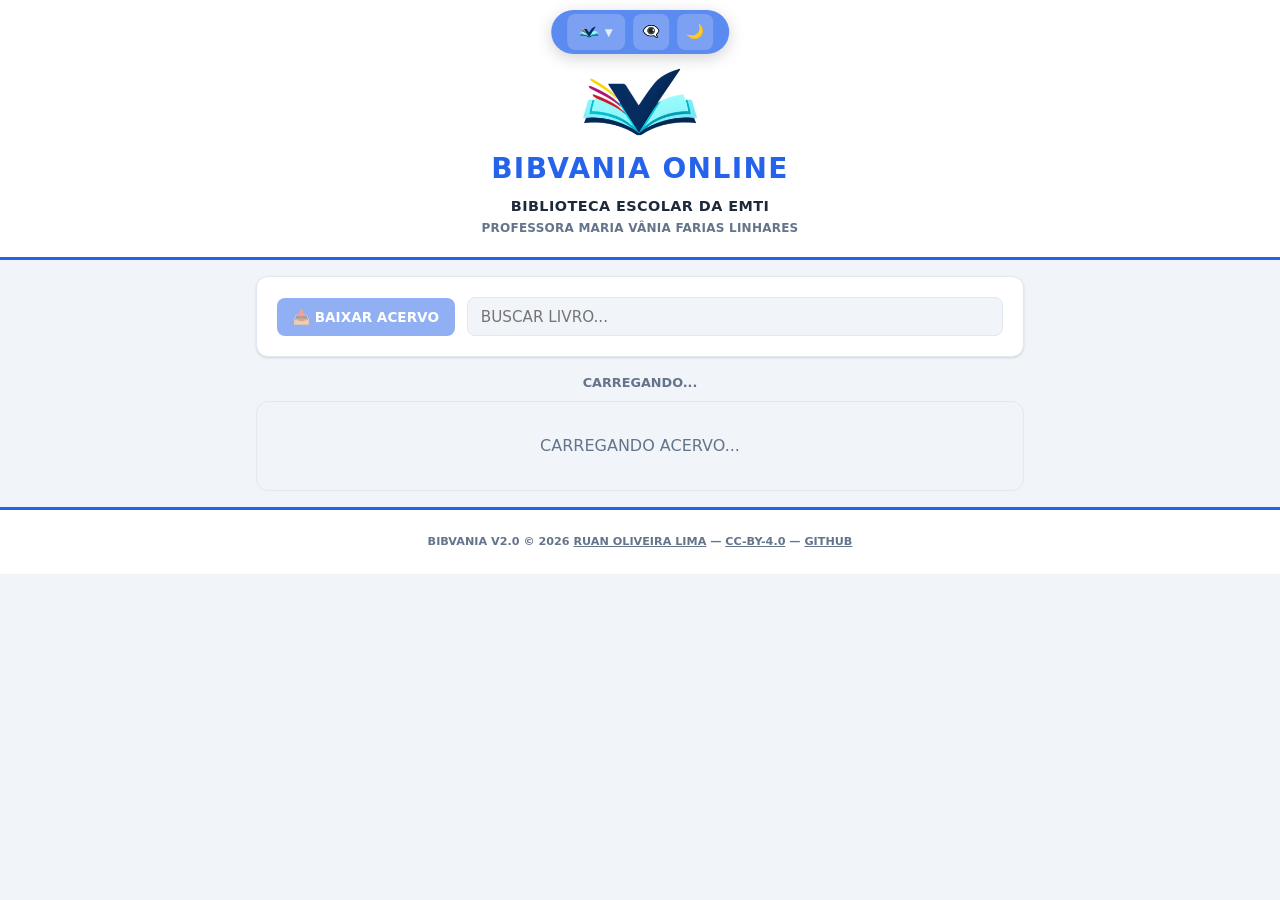
==== acervo.html @ f7892483 "bibvania_2_0_files" ====
<!DOCTYPE html>
<!--
  ===========================================================================
  BibVania — acervo.html  |  Lista Completa do Acervo
  ===========================================================================
  PROPÓSITO
    Página pública (robots: noindex) que exibe todos os livros do acervo
    em tabela, com busca textual e exportação em PDF. Acessível a partir
    do link "↗ VER ACERVO COMPLETO" na index.html (abre em nova aba).

  FUNCIONALIDADES
    • Tabela com colunas: #, Título, Autor, ISBN, Categoria, Prateleira,
      Palavras-chave, Capa (link), PDF (link), Alt Text, Qtd, Disp.,
      Cadastro, Edição
    • Busca textual e por voz em tempo real (filtra por título, autor, ISBN,
      palavras-chave), botão de voz ao lado de
      "BAIXAR ACERVO" via iniciarBuscaVoz() de bibcore.js
    • Lightbox ao clicar em capa (foco trap + Escape para fechar)
    • Exportação via pdfMake (CDN) — landscape, paginada
    • Modo escuro (localStorage)

  FLUXO DE INICIALIZAÇÃO
    1. Script inline HEAD aplica tema e carrega VERSION.json via XHR síncrono
    2. DOMContentLoaded → conecta Supabase → busca todos os livros
    3. Renderiza lista de texto (não tabela); campo de busca filtra via JS sem nova requisição

  DEPENDÊNCIAS
    • bibcore.js (ES Module — DB para livros, iniciarBuscaVoz para busca por voz)
    • style.css
    • pdfMake — CDN (exportação PDF)
  ===========================================================================
-->
<html lang="pt-BR">
<head>

<script>function navegarCom(url){window.location.href=url;}</script>
<script>
    (function(){var t=localStorage.getItem('theme');if(t)document.documentElement.setAttribute('data-theme',t);})();
    (function(){
        try {
            var xhr = new XMLHttpRequest();
            xhr.open('GET', 'VERSION.json', false);
            xhr.send();
            if (xhr.status === 200) {
                var data = JSON.parse(xhr.responseText);
                if (data && data.bibvania) {
                    window.BIBVANIA_VERSAO = data.bibvania;
                }
            }
        } catch(_) {}
    })();
</script>
    <meta charset="UTF-8">
    <meta name="viewport" content="width=device-width, initial-scale=1.0">
    <title>BibVania — Acervo Completo</title>
    <meta name="robots" content="noindex">
    <link rel="icon" type="image/png" href="favicon.png">
    <link rel="preconnect" href="https://cdn.jsdelivr.net" crossorigin>
    <link rel="preconnect" href="https://cdnjs.cloudflare.com" crossorigin>
<style>
    :root{--primary:#2563eb;--success:#10b981;--danger:#ef4444;--bg:#f1f5f9;--card:#ffffff;--text:#1e293b;--text-light:#64748b;--border:#e2e8f0;--radius:12px;--font-size:16px}
    [data-theme=dark]{--bg:#0f172a;--card:#1e293b;--text:#f1f5f9;--text-light:#94a3b8;--border:#334155}
    *{box-sizing:border-box;margin:0;padding:0}
    body{background-color:var(--bg);color:var(--text);font-family:'Inter',system-ui,-apple-system,sans-serif;font-size:1rem;text-transform:uppercase}
    .btn-block{width:100%;padding:1rem;border:none;border-radius:8px;font-weight:700;font-size:0.9rem;cursor:pointer}
    .btn-primary{background:rgba(37,99,235,0.75);backdrop-filter:blur(10px);-webkit-backdrop-filter:blur(10px);color:#fff}
    .btn-danger{background:#ef4444;color:#fff}
    .btn-outline{background:var(--card);border:1px solid var(--border);color:var(--text)}
    .accessibility-bar{position:fixed;top:0.6rem;left:50%;transform:translateX(-50%);width:auto;max-width:calc(100% - 2rem);height:44px;display:flex;justify-content:center;align-items:center;padding:0 1rem;z-index:1000;gap:0.5rem;border-radius:999px;box-shadow:0 4px 16px rgba(0,0,0,0.18);background:rgba(37,99,235,0.75)}
    .control-btn{background:rgba(255,255,255,.2);border:none;color:#fff;width:36px;height:36px;border-radius:8px;cursor:pointer;font-weight:700;font-size:0.9rem;touch-action:manipulation;-webkit-tap-highlight-color:transparent;user-select:none;}

    /* Layout */
    header{text-align:center;padding:5rem 1rem 1.5rem;background:var(--card);border-bottom:3px solid var(--primary);}
    .header-logo{width:80px;height:80px;object-fit:contain;margin-bottom:0.5rem;}
    header h1{font-size:1.4rem;font-weight:900;color:var(--primary);letter-spacing:0.05em;}
    .school-name{font-size:0.75rem;font-weight:700;color:var(--text-light);margin-top:0.25rem;display:flex;flex-direction:column;gap:0.1rem;}
    .container{max-width:1200px;margin:0 auto;padding:1rem;}
    .card{background:var(--card);border-radius:var(--radius);padding:1rem;margin-bottom:1rem;border:1px solid var(--border);}
    .form-group{margin-bottom:0.75rem;}
    .form-group label{display:block;font-size:0.75rem;font-weight:700;color:var(--text-light);margin-bottom:0.4rem;}
    input[type=search]{width:100%;padding:0.6rem 0.8rem;border:1px solid var(--border);border-radius:8px;background:var(--bg);color:var(--text);font-size:0.95rem;}

    /* Toolbar */
    .acervo-toolbar{display:flex;gap:0.75rem;align-items:center;justify-content:center;flex-wrap:wrap;}
    .btn-pdf{display:flex;align-items:center;gap:0.4rem;padding:0.6rem 1rem;background:var(--primary);color:#fff;border:none;border-radius:8px;font-weight:700;font-size:0.85rem;cursor:pointer;white-space:nowrap;height:38px;text-transform:uppercase;}
    .btn-pdf:disabled{opacity:0.5;cursor:not-allowed;}

    /* Lista (substitui tabela para performance) */
    .lista-wrap{border-radius:var(--radius);border:1px solid var(--border);overflow:hidden;}
    .item-acervo{padding:0.7rem 1rem;border-bottom:1px solid var(--border);font-size:0.82rem;line-height:1.5;content-visibility:auto;contain-intrinsic-size:0 120px;}
    .item-acervo:last-child{border-bottom:none;}
    .item-acervo:nth-child(even){background:rgba(0,0,0,0.03);}
    [data-theme=dark] .item-acervo:nth-child(even){background:rgba(255,255,255,0.04);}
    .item-acervo .item-titulo{font-weight:700;color:var(--text);}
    .item-acervo .item-id{color:var(--text-light);font-weight:400;}
    .item-acervo .item-campo{color:var(--text-light);margin-top:0.25rem;display:flex;flex-direction:column;gap:0.15rem;}
    .item-acervo .item-campo strong{color:var(--text);font-weight:600;}
    .col-disp{width:80px;text-align:center;}
    .tag-link{color:var(--primary);cursor:pointer;text-decoration:underline;font-size:0.75rem;}
    .capa-link{color:var(--primary);cursor:pointer;text-decoration:underline;font-size:0.75rem;word-break:break-all;}
    .disponivel-ok{color:var(--success);font-weight:700;}
    .disponivel-no{color:var(--danger);font-weight:700;}
    .status-box{text-align:center;padding:2rem;color:var(--text-light);font-size:1rem;width:100%;}
    /* Contador */
    .acervo-count{font-size:0.8rem;color:var(--text-light);margin-bottom:0.5rem;font-weight:700;text-align:center;}

    /* Overlay de download */
    .download-overlay{display:none;position:fixed;inset:0;z-index:10000;flex-direction:column;align-items:center;justify-content:center;background:rgba(0,0,0,0.7);backdrop-filter:blur(4px);-webkit-backdrop-filter:blur(4px);}
    .download-overlay.open{display:flex;}
    body.download-ativo{overflow:hidden;touch-action:none;}
    .download-box{background:var(--card);border-radius:16px;padding:2rem 2.5rem;display:flex;flex-direction:column;align-items:center;gap:1rem;box-shadow:0 8px 32px rgba(0,0,0,0.4);min-width:220px;}
    .download-spinner{width:44px;height:44px;border:4px solid var(--border);border-top-color:var(--primary);border-radius:50%;animation:spin 0.8s linear infinite;}
    @keyframes spin{to{transform:rotate(360deg)}}
    .download-label{font-size:0.9rem;font-weight:700;color:var(--text);text-align:center;}


    .lightbox-overlay{display:none;position:fixed;inset:0;z-index:9999;flex-direction:column;align-items:center;justify-content:center;}
    .lightbox-overlay.open{display:flex;}
    .lightbox-bg{position:absolute;inset:0;background:rgba(0,0,0,0.85);}
    .lightbox-img-wrap{position:relative;z-index:1;max-width:90vw;max-height:80vh;display:flex;flex-direction:column;align-items:center;gap:0.5rem;}
    .lightbox-img-wrap img{max-width:90vw;max-height:72vh;border-radius:8px;object-fit:contain;box-shadow:0 8px 32px rgba(0,0,0,0.5);}
    .lightbox-img-title{color:#fff;font-size:0.85rem;font-weight:700;text-align:center;padding:0 1rem;}
    .lightbox-back{position:relative;z-index:1;margin-top:0.75rem;padding:0.5rem 1.5rem;background:var(--primary);color:#fff;border:none;border-radius:8px;font-weight:700;cursor:pointer;}

    /* Menu atalhos */
    .menu-atalhos{position:relative;}
    .menu-atalhos-btn{background:rgba(255,255,255,.2);border:none;color:#fff;height:36px;padding:0 0.6rem;border-radius:8px;cursor:pointer;font-size:0.85rem;display:flex;align-items:center;gap:0.3rem;white-space:nowrap;}
    .menu-atalhos-lista{display:none;position:absolute;top:calc(100% + 8px);left:0;background:var(--card);border:1px solid var(--border);border-radius:10px;min-width:180px;box-shadow:0 8px 24px rgba(0,0,0,0.15);z-index:2000;overflow:hidden;}
    .menu-atalhos-lista.open{display:block;}
    .menu-atalhos-item{display:flex;align-items:center;gap:0.5rem;width:100%;padding:0.65rem 1rem;border:none;background:none;color:var(--text);font-size:0.85rem;cursor:pointer;text-align:left;font-weight:600;}
    .menu-atalhos-item:hover{background:var(--bg);}
    .menu-atalhos-item-emoji{font-size:1rem;}
    .skip-link{position:absolute;left:-9999px;top:0;}.skip-link:focus{left:1rem;top:1rem;z-index:9999;}
    .sr-only{position:absolute;width:1px;height:1px;overflow:hidden;clip:rect(0,0,0,0);}
</style>
    <link rel="stylesheet" href="style.css">
</head>
<body>
    <a href="#conteudo-principal" class="skip-link">Ir para o conteúdo principal</a>

    <div class="accessibility-bar" role="toolbar" aria-label="Barra de acessibilidade">
        <div class="menu-atalhos" id="menuAtalhos">
            <button class="menu-atalhos-btn" onclick="toggleMenuAtalhos()" aria-haspopup="true" aria-expanded="false" aria-label="Menu de atalhos">
                <img id="menuAtalhosFavicon" src="favicon.png" alt="" aria-hidden="true" style="width:20px;height:20px;border-radius:4px;object-fit:contain;flex-shrink:0;"> <span class="menu-atalhos-chevron" aria-hidden="true">▼</span>
            </button>
            <div class="menu-atalhos-lista" role="menu">
                <button class="menu-atalhos-item" role="menuitem" onclick="window.open('https://github.com/emtivania/bibvania','_blank');fecharMenuAtalhos()">
                    <span class="menu-atalhos-item-emoji">📁</span> Repositório
                </button>
                <button class="menu-atalhos-item" role="menuitem" onclick="window.open('index.html','_self');fecharMenuAtalhos()">
                    <span class="menu-atalhos-item-emoji">👥</span> Site dos Leitores
                </button>
            </div>
        </div>
        <button class="control-btn" id="leitorTelaBtn" onclick="abrirLeitorTela()" aria-label="Ativar leitor de tela" oncontextmenu="return false"><span class="sr-only">Ativar leitor de tela</span>👁️‍🗨️</button>
        <button class="control-btn" id="darkModeBtn" aria-label="Alternar modo escuro" oncontextmenu="return false" aria-pressed="false">🌙</button>
        <script>(function(){var t=localStorage.getItem('theme');var b=document.getElementById('darkModeBtn');if(b&&t==='dark'){b.innerText='☀️';b.setAttribute('aria-pressed','true');}})();</script>
    </div>

    <header role="banner" aria-label="Cabeçalho">
        <img src="logo.png" alt="Logo BibVania" class="header-logo" onerror="this.style.display='none'">
        <h1>BIBVANIA ONLINE</h1>
        <div class="school-name" id="nomeEscolaExibicao" aria-label="Biblioteca Escolar">
            <span>BIBLIOTECA ESCOLAR DA EMTI</span>
            <span>PROFESSORA MARIA VÂNIA FARIAS LINHARES</span>
        </div>
    </header>

    <div class="container">
        <main id="conteudo-principal">
            <div class="card">
                <div class="acervo-toolbar">
                    <button class="btn-pdf" id="btnBaixarPdf" onclick="baixarPdf()" disabled>
                        📥 BAIXAR ACERVO
                    </button>
                    <label for="buscaAcervo" class="sr-only">Buscar no acervo</label>
                    <div class="search-voice-wrap" style="flex:1;min-width:180px;">
                        <input type="search" id="buscaAcervo" placeholder="BUSCAR LIVRO..." aria-label="Buscar no acervo" autocomplete="off" maxlength="100">
                    </div>
                </div>
            </div>

            <div class="acervo-count" id="acervoCount">CARREGANDO...</div>

            <div class="lista-wrap" id="listaAcervo" aria-label="Acervo completo">
                <div class="item-acervo status-box" id="statusAcervo">CARREGANDO ACERVO...</div>
            </div>
        </main>
    </div>

    <footer style="text-align:center;padding:1.5rem 1rem;font-size:0.7rem;color:var(--text-light);border-top:3px solid var(--primary);background:var(--card);" aria-label="Rodapé">
        <p id="rodapeTexto">BibVania &copy; 2026 <a href="https://github.com/ruanolima" rel="author noopener" style="color:inherit;">Ruan Oliveira Lima</a> &mdash; <a href="https://creativecommons.org/licenses/by/4.0/" rel="license noopener" style="color:inherit;">CC-BY-4.0</a> &mdash; <a href="https://github.com/emtivania/bibvania" rel="noopener" style="color:inherit;">GitHub</a></p>
    </footer>

    <!-- Lightbox de capa -->
    <div class="lightbox-overlay" id="capLightbox" role="dialog" aria-modal="true" aria-label="Visualizar capa ampliada">
        <div class="lightbox-bg" onclick="fecharLightbox()"></div>
        <div class="lightbox-img-wrap">
            <img id="capLightboxImg" src="" alt="Capa ampliada">
            <div class="lightbox-img-title" id="capLightboxTitle"></div>
        </div>
        <button class="lightbox-back" onclick="fecharLightbox()">← VOLTAR</button>
    </div>

    <!-- Overlay de download PDF -->
    <div class="download-overlay" id="downloadOverlay" role="status" aria-live="polite" aria-label="Gerando PDF">
        <div class="download-box">
            <div class="download-spinner"></div>
            <div class="download-label">⬇ GERANDO PDF...<br><span style="font-weight:400;font-size:0.75rem;color:var(--text-light)">Aguarde um momento</span></div>
        </div>
    </div>

    <!-- pdfmake CDN -->
    <script src="https://cdnjs.cloudflare.com/ajax/libs/pdfmake/0.2.9/pdfmake.min.js"></script>
    <script src="https://cdnjs.cloudflare.com/ajax/libs/pdfmake/0.2.9/vfs_fonts.min.js"></script>

    <script type="module">
        import DB, { iniciarBuscaVoz } from './bibcore.js';

        // ── Estado ────────────────────────────────────────────────────────────
        let _todos = [];
        let _filtrados = [];

        // ── Helpers ───────────────────────────────────────────────────────────
        function fmtData(val) {
            if (!val) return '';
            try {
                const d = new Date(val);
                return d.toLocaleDateString('pt-BR');
            } catch { return val; }
        }
        function esc(str) {
            return String(str || '').replace(/&/g,'&amp;').replace(/</g,'&lt;').replace(/>/g,'&gt;').replace(/"/g,'&quot;');
        }

        // ── Renderização ──────────────────────────────────────────────────────
        function renderizar(livros) {
            const lista = document.getElementById('listaAcervo');
            if (!livros.length) {
                lista.innerHTML = '<div class="item-acervo status-box">NENHUM LIVRO ENCONTRADO.</div>';
                document.getElementById('acervoCount').textContent = '0 LIVROS';
                return;
            }
            const itens = livros.map(l => {
                const capaHtml = l.imagem_url
                    ? `<a class="capa-link" href="#" data-lightbox-url="${esc(l.imagem_url)}" data-lightbox-titulo="${esc(l.titulo)}" onclick="abrirLightboxUrl(this);return false;">[VER CAPA]</a>`
                    : '';
                const pdfHtml = l.pdf_url
                    ? `<a class="tag-link" href="${esc(l.pdf_url)}" target="_blank" rel="noopener">[BAIXAR LIVRO]</a>`
                    : null;
                // data-busca: campo pré-computado para filtro rápido
                const busca = [
                    l.titulo || '',
                    l.autor || '',
                    l.isbn || '',
                    (l.palavras_chave || []).join(' ')
                ].join('§').toLowerCase();

                const linhas = [];
                linhas.push(`<strong>Autor:</strong> ${l.autor ? esc(l.autor) : ''}`);
                linhas.push(`<strong>ISBN:</strong> ${l.isbn ? esc(l.isbn) : ''}`);
                linhas.push(`<strong>Categoria:</strong> ${l.categoria ? esc(l.categoria) : ''}`);
                linhas.push(`<strong>Prateleira:</strong> ${l.prateleira ? esc(l.prateleira) : ''}`);
                linhas.push(`<strong>Palavra-chave:</strong> ${(l.palavras_chave && l.palavras_chave.length) ? esc(l.palavras_chave.join(', ')) : ''}`);
                linhas.push(`<strong>Qtd:</strong> ${esc(l.quantidade_total)}`);
                linhas.push(`<strong>Cadastro:</strong> ${l.data_cadastro ? fmtData(l.data_cadastro) : ''}`);
                linhas.push(`<strong>Capa:</strong> ${capaHtml}`);
                linhas.push(`<strong>Download:</strong> ${pdfHtml ? pdfHtml : ''}`);

                return `<div class="item-acervo" data-busca="${esc(busca)}">
                    <span class="item-titulo">${esc(l.titulo)}</span> <span class="item-id">(#${esc(l.id)})</span>
                    <div class="item-campo">${linhas.map(li => `<div>${li}</div>`).join('')}</div>
                </div>`;
            }).join('');
            lista.innerHTML = itens;
            const total = livros.length;
            document.getElementById('acervoCount').textContent =
                total + ' LIVRO' + (total !== 1 ? 'S' : '');
            document.getElementById('btnBaixarPdf').disabled = false;
        }

        // ── Filtro ────────────────────────────────────────────────────────────
        let _debounceTimer = null;
        let _filtroRaf = null;
        window.filtrarTabela = function() {
            clearTimeout(_debounceTimer);
            _debounceTimer = setTimeout(function() {
                const q = document.getElementById('buscaAcervo').value.trim().toLowerCase();
                const itens = document.getElementById('listaAcervo').querySelectorAll('.item-acervo[data-busca]');

                // Fase 1 (leitura): decide o estado de cada item sem tocar no DOM ainda.
                // Evita forced reflow — com ~1000 itens, alternar style.display item a
                // item em loop síncrono intercalando leitura/escrita trava o navegador.
                const decisões = [];
                let visiveis = 0;
                itens.forEach(item => {
                    const match = !q || item.dataset.busca.includes(q);
                    if (match) visiveis++;
                    decisões.push([item, match]);
                });

                // Fase 2 (escrita): aplica todas as mudanças de uma vez, dentro de um
                // único frame de animação — o navegador faz apenas um reflow no final.
                if (_filtroRaf) cancelAnimationFrame(_filtroRaf);
                _filtroRaf = requestAnimationFrame(() => {
                    decisões.forEach(([item, match]) => {
                        item.style.display = match ? '' : 'none';
                    });
                });

                document.getElementById('acervoCount').textContent =
                    visiveis + ' LIVRO' + (visiveis !== 1 ? 'S' : '');
                const bc = document.getElementById('buscaCount');
                if (bc) bc.textContent = q ? visiveis + ' resultado' + (visiveis !== 1 ? 's' : '') : '';
                // atualiza _filtrados para o PDF
                _filtrados = q
                    ? _todos.filter(l => {
                        const busca = [l.titulo||'',l.autor||'',l.isbn||'',(l.palavras_chave||[]).join(' ')].join('§').toLowerCase();
                        return busca.includes(q);
                    })
                    : _todos;
            }, 150);
        };

        // Botão "✕" de limpar busca — aparece à esquerda do botão de voz (mesmo padrão do index.html)
        function _iniciarBotaoLimpar(inputEl, onClear) {
            const wrap = inputEl.parentElement;
            const btn = document.createElement('button');
            btn.type = 'button';
            btn.className = 'clear-btn';
            btn.setAttribute('aria-label', 'Limpar busca');
            btn.title = 'Limpar';
            btn.innerHTML = '✕';
            btn.style.display = 'none';
            wrap.appendChild(btn);
            const atualizar = () => { btn.style.display = inputEl.value ? 'flex' : 'none'; };
            inputEl.addEventListener('input', atualizar);
            btn.addEventListener('click', () => { inputEl.value = ''; atualizar(); inputEl.focus(); onClear(); });
        }

        // ── PDF ───────────────────────────────────────────────────────────────
        window.baixarPdf = function() {
            const livros = _filtrados.length ? _filtrados : _todos;
            if (!livros.length) return;

            const nomeEscola = document.getElementById('nomeEscolaExibicao')?.innerText?.replace(/\n/g, ' ') || 'Biblioteca Escolar';
            const agora = new Date().toLocaleDateString('pt-BR') + ' ' + new Date().toLocaleTimeString('pt-BR', {hour:'2-digit', minute:'2-digit'});
            const totalTitulos = _todos.length;
            const totalExibidos = livros.length;
            const linkIndex = 'https://emtivania.github.io/bibvania/';

            // Converter logo para base64
            function buildPdf(logoDataUrl) {
                const cabecalho = ['ID', 'TÍTULO', 'AUTOR', 'ISBN', 'CATEGORIA', 'PRATELEIRA', 'PALAVRA-CHAVE', 'CAPA (URL)', 'DOWNLOAD', 'QTD', 'CADASTRO'];

                const linhas = livros.map(l => [
                    String(l.id || ''),
                    l.titulo || '',
                    l.autor || '',
                    l.isbn || '',
                    l.categoria || '',
                    l.prateleira || '',
                    (l.palavras_chave || []).join(', '),
                    l.imagem_url ? { text: '[VER CAPA]', link: l.imagem_url, color: '#2563eb', decoration: 'underline', fontSize: 6 } : '',
                    l.pdf_url    ? { text: '[BAIXAR LIVRO]', link: l.pdf_url, color: '#2563eb', decoration: 'underline', fontSize: 6 } : '',
                    String(l.quantidade_total ?? ''),
                    l.data_cadastro ? new Date(l.data_cadastro).toLocaleDateString('pt-BR') : '',
                ]);

                const widths = [25, 100, 80, 60, 70, 60, 80, 80, 80, 25, 50];

                // Bloco de cabeçalho do documento (logo centralizada + info centralizada)
                const headerContent = [];
                const infoStack = [
                    { text: nomeEscola, fontSize: 9, bold: true, color: '#1e293b', alignment: 'center', margin: [0, 0, 0, 2] },
                    { text: 'ACERVO COMPLETO — ' + agora, fontSize: 7, color: '#64748b', alignment: 'center' },
                    { text: totalExibidos + ' título(s) exibidos  |  Total no acervo: ' + totalTitulos, fontSize: 7, color: '#2563eb', bold: true, alignment: 'center' },
                    { text: linkIndex, fontSize: 6, color: '#2563eb', decoration: 'underline', link: linkIndex, alignment: 'center' },
                ];
                if (logoDataUrl) {
                    headerContent.push({
                        stack: [
                            { image: logoDataUrl, width: 48, alignment: 'center', margin: [0, 0, 0, 6] },
                            ...infoStack,
                        ],
                        margin: [20, 10, 20, 8]
                    });
                } else {
                    headerContent.push({
                        stack: infoStack,
                        margin: [20, 10, 20, 8]
                    });
                }

                const docDef = {
                    pageOrientation: 'landscape',
                    pageMargins: [20, 20, 20, 30],
                    footer: (page, pages) => ({
                        text: 'Página ' + page + ' de ' + pages + '  |  BibVania',
                        fontSize: 6,
                        color: '#94a3b8',
                        alignment: 'center',
                        margin: [0, 0, 0, 10]
                    }),
                    content: [
                        ...headerContent,
                        { text: ' ', fontSize: 4 },
                        {
                            table: {
                                headerRows: 1,
                                widths: widths,
                                body: [
                                    cabecalho.map(h => ({
                                        text: h,
                                        fontSize: 6,
                                        bold: true,
                                        fillColor: '#2563eb',
                                        color: '#ffffff',
                                    })),
                                    ...linhas.map((row, i) => row.map(cell => {
                                        const base = { fontSize: 6, color: '#1e293b', fillColor: i % 2 === 0 ? '#f8fafc' : '#ffffff' };
                                        if (typeof cell === 'object' && cell !== null) return { ...base, ...cell };
                                        return { ...base, text: cell };
                                    }))
                                ]
                            },
                            layout: {
                                hLineWidth: () => 0.3,
                                vLineWidth: () => 0.3,
                                hLineColor: () => '#e2e8f0',
                                vLineColor: () => '#e2e8f0',
                                paddingLeft: () => 3,
                                paddingRight: () => 3,
                                paddingTop: () => 2,
                                paddingBottom: () => 2,
                            }
                        }
                    ]
                };

                pdfMake.createPdf(docDef).getBlob(function(blob) {
                    const url = URL.createObjectURL(blob);
                    const a = document.createElement('a');
                    a.href = url;
                    a.download = 'acervo-bibvania-' + agora.replace(/[/:]/g, '-') + '.pdf';
                    document.body.appendChild(a);
                    a.click();
                    setTimeout(() => {
                        document.body.removeChild(a);
                        URL.revokeObjectURL(url);
                        document.getElementById('downloadOverlay').classList.remove('open');
                        document.body.classList.remove('download-ativo');
                    }, 500);
                });
            }

            // Tentar carregar logo como base64
            document.getElementById('downloadOverlay').classList.add('open');
            document.body.classList.add('download-ativo');
            try {
                const img = new Image();
                img.crossOrigin = 'anonymous';
                img.onload = function() {
                    try {
                        const canvas = document.createElement('canvas');
                        canvas.width = img.naturalWidth;
                        canvas.height = img.naturalHeight;
                        canvas.getContext('2d').drawImage(img, 0, 0);
                        buildPdf(canvas.toDataURL('image/png'));
                    } catch(_) { buildPdf(null); }
                };
                img.onerror = function() { buildPdf(null); };
                img.src = 'logo.png?' + Date.now();
            } catch(_) {
                buildPdf(null);
            }
        };

        // ── Lightbox ──────────────────────────────────────────────────────────
        window.abrirLightboxUrl = function(el) {
            const url = el.dataset.lightboxUrl;
            const titulo = el.dataset.lightboxTitulo || '';
            if (!url) return;
            const lb = document.getElementById('capLightbox');
            document.getElementById('capLightboxImg').src = url;
            document.getElementById('capLightboxImg').alt = 'Capa ampliada: ' + titulo;
            document.getElementById('capLightboxTitle').textContent = titulo;
            lb._opener = el;
            lb.classList.add('open');
            setTimeout(() => { const btn = lb.querySelector('.lightbox-back'); if (btn) btn.focus(); }, 50);
        };

        // ── Carregar ──────────────────────────────────────────────────────────
        async function carregar() {
            try {
                _todos = await DB.getLivros();
                _todos.sort((a, b) => (a.titulo || '').localeCompare(b.titulo || '', 'pt-BR', {sensitivity: 'base'}));
                _filtrados = _todos;
                renderizar(_todos);
            } catch(e) {
                document.getElementById('listaAcervo').innerHTML =
                    '<div class="item-acervo status-box">ERRO AO CARREGAR ACERVO.</div>';
                document.getElementById('acervoCount').textContent = 'ERRO';
            }
        }

        // Busca por texto e voz no campo #buscaAcervo (mesmo padrão do index.html)
        iniciarBuscaVoz(document.getElementById('buscaAcervo'), () => filtrarTabela());
        _iniciarBotaoLimpar(document.getElementById('buscaAcervo'), filtrarTabela);
        document.getElementById('buscaAcervo').addEventListener('input', filtrarTabela);

        carregar();
    </script>

    <script>
        // Lightbox fechar
        function fecharLightbox() {
            const lb = document.getElementById('capLightbox');
            lb.classList.remove('open');
            if (lb._opener) { lb._opener.focus(); lb._opener = null; }
        }
        document.addEventListener('keydown', e => {
            if (e.key === 'Escape') {
                fecharLightbox();
            }
        });

        // Dark mode
        document.getElementById('darkModeBtn').addEventListener('click', function() {
            const isDark = document.documentElement.getAttribute('data-theme') === 'dark';
            const newTheme = isDark ? 'light' : 'dark';
            document.documentElement.setAttribute('data-theme', newTheme);
            localStorage.setItem('theme', newTheme);
            this.innerText = newTheme === 'dark' ? '☀️' : '🌙';
            this.setAttribute('aria-pressed', String(newTheme === 'dark'));
        });

        // Menu atalhos
        function toggleMenuAtalhos() {
            const lista = document.querySelector('.menu-atalhos-lista');
            const btn   = document.querySelector('.menu-atalhos-btn');
            const open  = lista.classList.toggle('open');
            btn.setAttribute('aria-expanded', String(open));
        }
        function fecharMenuAtalhos() {
            document.querySelector('.menu-atalhos-lista').classList.remove('open');
            document.querySelector('.menu-atalhos-btn').setAttribute('aria-expanded', 'false');
        }
        document.addEventListener('click', e => {
            if (!e.target.closest('.menu-atalhos')) fecharMenuAtalhos();
        });

        function irParaAdmin() {
            const stored = localStorage.getItem('bibvania_user');
            if (stored) { try { if (JSON.parse(stored)?.id) { navegarCom('admin.html'); return; } } catch(_){} }
            navegarCom('login.html');
        }
        function abrirBibMaker() { window.open('bibmaker.html', '_blank'); }

        // Rodapé com versão
        (function(){
            const v = window.BIBVANIA_VERSAO;
            if (v) {
                const el = document.getElementById('rodapeTexto');
                if (el) el.innerHTML = el.innerHTML.replace('BibVania', 'BibVania v' + v);
            }
        })();
    </script>

    <script src="bibspeech_api.js"></script>
</body>
</html>
---- style.css ----
/**
 * BibVania — style.css
 * ===========================================================================
 * Folha de estilos global compartilhada por todas as páginas do sistema
 * (index.html, admin.html, login.html, bibmaker.html).
 *
 * ESTRUTURA DE SEÇÕES (ordem real no arquivo)
 *   1. VARIÁVEIS E TOKENS        — Custom properties (--primary, --bg, etc.)
 *   2. TEMA ESCURO               — Overrides para [data-theme=dark]
 *   3. RESET E BASE              — box-sizing, *, body, scroll-behavior
 *   4. HEADER                   — header, .header-logo, .school-name,
 *                                  menu de atalhos (.menu-atalhos, .menu-atalhos-btn,
 *                                  .menu-atalhos-lista, .menu-atalhos-item,
 *                                  @keyframes menuFadeIn)
 *   5. CONTAINER / LAYOUT        — .container, .card, .form-group, .form-row,
 *                                  tipografia, botões, inputs, select, textarea
 *   6. ABAS (ADMIN)              — .tabs-nav, .tab-btn, .tab-content
 *   7. CARDS DE LIVRO            — .book-item, .book-cover-wrap, .cover-img,
 *                                  .book-header, .book-meta-box, .book-status-row,
 *                                  preview de capa, estrutura vertical admin,
 *                                  barra de ações do card
 *   8. LOGIN                     — .login-box
 *   9. RODAPÉ                    — footer
 *  10. LIGHTBOX E MODAIS         — .lightbox-overlay, .lightbox-img-wrap,
 *                                  @keyframes lightbox, modal (.modal-overlay),
 *                                  barra lateral sticky
 *  11. BUSCA E ACESSIBILIDADE    — busca por voz (.search-voice-wrap),
 *                                  .skip-link, .visually-hidden
 *  12. COMPONENTES ADMIN         — cadastro IA (.ia-*, .bottom-sheet-*,
 *                                  .last-registered-*), devoluções
 *                                  (.urgency-badge 🔴🟡🟢⚪⚫),
 *                                  lista de pessoas (.pessoa-card)
 *  13. TAGS DE PALAVRAS-CHAVE    — .tag-keyword, .book-status-row
 *  14. UTILITÁRIOS E RESPONSIVO  — utilitários, @media, @keyframes restantes
 *  15. BIBMAKER                  — Estilos específicos de bibmaker.html
 *
 * TOKENS DE DESIGN (modo claro)
 *   --primary:    #2563eb  (azul — ações principais, links)
 *   --success:    #10b981  (verde — disponível, OK)
 *   --danger:     #ef4444  (vermelho — erro, excluir, atrasado)
 *   --bg:         #f1f5f9  (cinza claro — fundo da página)
 *   --card:       #ffffff  (branco — fundo de cards)
 *   --text:       #1e293b  (quase preto — texto principal)
 *   --text-light: #64748b  (cinza — texto secundário)
 *   --border:     #e2e8f0  (cinza suave — bordas)
 *   --radius:     12px     (arredondamento padrão)
 *
 * MODO ESCURO
 *   Ativado via data-theme="dark" no <html>.
 *   Aplicado instantaneamente via script inline no <head> de cada página
 *   (antes do CSS externo carregar) para evitar flash claro→escuro.
 *   .no-theme-transition suprime transitions durante a troca.
 *
 * @author  emtivania <https://github.com/ruanolima>
 * @version 1.4
 * @year    2026
 * @license CC-BY-4.0
 * @source  https://github.com/emtivania/bibvania
 */

:root {
    --primary: #2563eb;
    --primary-dark: #1d4ed8;
    --success: #10b981;
    --danger: #ef4444;
    --warning: #f59e0b;
    --bg: #f1f5f9;
    --card: #ffffff;
    --text: #1e293b;
    --text-light: #64748b;
    --border: #e2e8f0;
    --radius: 12px;
    --shadow: 0 1px 3px 0 rgb(0 0 0 / 0.1), 0 1px 2px -1px rgb(0 0 0 / 0.1);
    --font-size: 16px;
    /* Altura do card index (acervo público) — campos no máximo:
       padding(2×0.5rem=1rem) + título(3×0.75rem×1.15=2.59rem)
       + autor(2×0.68rem×1.3=1.77rem) + ISBN(1×0.68rem×1.3=0.88rem)
       + categoria(2×0.68rem×1.3=1.77rem) + download(1×0.68rem×1.3=0.88rem)
       + tags(1×0.64rem×1.3=0.83rem) + badge(1×0.64rem×1.3=0.83rem)
       + reservar(1×0.65rem×1.3=0.85rem) ≈ 11.6rem → 13rem */
    --cover-h: 13rem;
    /* Altura do card admin — calculada com todos os campos no máximo:
       padding interno (2×0.5rem=1rem) + gaps (5×0.4rem=2rem)
       + título(4 linhas × 0.75rem × 1.15 = 3.45rem)
       + autor(2 linhas × 0.68rem × 1.3 = 1.77rem)
       + ISBN(1 linha × 0.68rem × 1.3 = 0.88rem)
       + categoria+prateleira(2 linhas × 0.68rem × 1.3 = 1.77rem)
       + download(1 linha × 0.68rem × 1.3 = 0.88rem)
       + tags(1 linha × 0.64rem × 1.3 = 0.83rem)
       + badge(1 linha × 0.64rem × 1.3 = 0.83rem) ≈ 13.41rem → 14rem */
    --cover-h-admin: 14rem;
}

[data-theme="dark"] {
    --bg: #0f172a;
    --card: #1e293b;
    --text: #f1f5f9;
    --text-light: #94a3b8;
    --border: #334155;
    --shadow: 0 4px 6px -1px rgb(0 0 0 / 0.3);
}

* {
    margin: 0;
    padding: 0;
    box-sizing: border-box;
    -webkit-tap-highlight-color: transparent;
    font-family: 'Inter', system-ui, -apple-system, sans-serif;
    text-transform: uppercase;
}

/* Suprimir todas as transitions durante troca de tema — evita repaint global */
.no-theme-transition *,
.no-theme-transition *::before,
/* Garante que pseudo-elementos também suprimam transições durante a troca de tema. */
.no-theme-transition *::after {
    transition: none !important;
}

html {
    font-size: var(--font-size);
}

body {
    background-color: var(--bg);
    color: var(--text);
    font-size: 1rem;
    line-height: 1.5;
    overflow-wrap: break-word;
}

/* Acessibilidade */
.accessibility-bar {
    position: fixed;
    top: 0.6rem;
    left: 50%;
    transform: translateX(-50%);
    width: auto;
    max-width: calc(100% - 2rem);
    height: 44px;
    background: rgba(37, 99, 235, 0.75);
    display: flex;
    justify-content: flex-start;
    align-items: center;
    padding: 0 1rem;
    z-index: 1000;
    gap: 0.5rem;
    border-radius: 999px;
    box-shadow: 0 4px 16px rgba(0,0,0,0.18);
}

.control-btn {
    position: relative;
    background: rgba(255,255,255,0.2);
    border: none;
    color: white;
    width: 36px;
    height: 36px;
    border-radius: 8px;
    display: flex;
    align-items: center;
    justify-content: center;
    font-weight: bold;
    cursor: pointer;
    font-size: 0.9rem;
    touch-action: manipulation;
    -webkit-tap-highlight-color: transparent;
    -webkit-touch-callout: none;
    user-select: none;
    transition: opacity 0.1s ease;
    overflow: hidden;
    white-space: nowrap;
    min-height: 36px;
    max-height: 36px;
    box-sizing: border-box;
    line-height: 1;
    padding-top: 0;
    padding-bottom: 0;
}

.control-btn:active {
    opacity: 0.7;
}

/* Layout Base */
header {
    margin-top: 0;
    background: var(--card);
    padding: 1.25rem 1rem;
    padding-top: calc(44px + 0.6rem + 0.75rem);
    border-bottom: 3px solid var(--primary);
    display: flex;
    flex-direction: column;
    align-items: center;
    gap: 0.4rem;
    text-align: center;
}

.header-logo {
    height: 72px;
    width: auto;
}

header h1 {
    font-size: 1.25rem;
    color: var(--primary);
    line-height: 1.2;
}

.school-name {
    display: flex;
    flex-direction: column;
    align-items: center;
    gap: 0.1rem;
    text-align: center;
}

.school-name span:first-child {
    font-size: 0.9rem;
    font-weight: 800;
    color: var(--text);
    letter-spacing: 0.03em;
}

.school-name span:last-child {
    font-size: 0.75rem;
    font-weight: 600;
    color: var(--text-light);
    letter-spacing: 0.02em;
}

.container {
    padding: 1rem;
    max-width: 800px;
    width: 100%;
    margin: 0 auto;
    box-sizing: border-box;
}

/* Navegação */
nav {
    display: flex;
    justify-content: center;
    margin-bottom: 1rem;
}

nav button, nav a {
    padding: 0.75rem 1.5rem;
    background: var(--card);
    border: 1px solid var(--border);
    border-radius: var(--radius);
    color: var(--text);
    text-decoration: none;
    font-weight: 700;
    font-size: 0.85rem;
    text-align: center;
    display: flex;
    align-items: center;
    justify-content: center;
    gap: 0.5rem;
    box-shadow: var(--shadow);
    width: auto;
    min-width: 200px;
}

/* Cards */
.card {
    background: var(--card);
    border-radius: var(--radius);
    padding: 1.25rem;
    box-shadow: var(--shadow);
    margin-bottom: 1rem;
    border: 1px solid var(--border);
}

.card h2 {
    font-size: 1rem;
    margin-bottom: 1rem;
    color: var(--primary);
    display: flex;
    align-items: center;
    gap: 0.5rem;
}

/* Formulários */
.form-group {
    margin-bottom: 1rem;
}

label {
    display: block;
    font-size: 0.75rem;
    font-weight: 700;
    color: var(--text-light);
    margin-bottom: 0.4rem;
}

input, select, textarea {
    width: 100%;
    padding: 0.8rem;
    border: 1px solid var(--border);
    border-radius: 8px;
    background: var(--bg);
    color: var(--text);
    font-size: 1rem;
    appearance: none;
    text-transform: uppercase;
}

/* Campos onde maiúsculas não fazem sentido */
input[type="url"],
input[type="email"],
input[type="password"],
input[type="number"],
input[type="date"],
input[type="time"],
input[type="search"],
input[type="tel"],
input[id*="url" i],
input[id*="link" i],
input[id*="pdf" i],
input[id*="isbn" i],
input[placeholder*="https" i],
input[placeholder*="http" i],
textarea[id*="url" i],
textarea[id*="link" i],
textarea[id*="pdf" i] {
    text-transform: none;
}

input:focus {
    outline: none;
    border-color: var(--primary);
    box-shadow: 0 0 0 2px rgba(37, 99, 235, 0.1);
}

input:disabled {
    background-color: #cbd5e1;
    cursor: not-allowed;
    opacity: 0.7;
}

[data-theme="dark"] input:disabled {
    background-color: #334155;
}

/* Checkbox Personalizado Verde */
.checkbox-container {
    display: flex;
    align-items: center;
    gap: 0.75rem;
    cursor: pointer;
    background: var(--bg);
    padding: 0.8rem;
    border-radius: 8px;
    transition: all 0.2s ease;
    border: 1px solid var(--border);
}

.checkbox-container.checked {
    border-color: var(--success);
    background: rgba(16, 185, 129, 0.1);
    box-shadow: 0 0 0 2px rgba(16, 185, 129, 0.2);
}

.checkbox-container input[type="checkbox"] {
    width: 20px;
    height: 20px;
    accent-color: var(--success);
    cursor: pointer;
    appearance: auto;
}

.checkbox-container input[type="checkbox"]:checked {
    accent-color: var(--success);
}

/* Radio buttons estilizados igual checkbox */
.checkbox-container input[type="radio"] {
    width: 20px;
    height: 20px;
    accent-color: var(--success);
    cursor: pointer;
    appearance: auto;
}

/* Botões de Ação */
.btn-block {
    width: 100%;
    padding: 1rem;
    border: none;
    border-radius: 8px;
    font-weight: 700;
    cursor: pointer;
    transition: opacity 0.1s ease, transform 0.1s ease;
    font-size: 0.9rem;
    touch-action: manipulation;
    -webkit-tap-highlight-color: transparent;
    user-select: none;
    will-change: opacity;
}

.btn-block:active {
    opacity: 0.82;
    transform: scale(0.98);
}

.btn-block:disabled {
    opacity: 0.5;
    cursor: not-allowed;
    transform: none;
    filter: grayscale(0.4);
}

.btn-primary { background: var(--primary); color: white; }
/* Variantes de botão por semântica de ação. */
.btn-success { background: var(--success); color: white; }
.btn-danger { background: var(--danger); color: white; }
.btn-outline { background: var(--card); border: 1px solid var(--border); color: var(--text); }

/* ── Abas de navegação ─────────────────────────────── */
.tabs-container {
    display: flex;
    justify-content: center;
    margin-bottom: 0.75rem;
    padding: 0.25rem;
}

#tab-select {
    width: 100%;
    max-width: 320px;
    padding: 0.6rem 1rem;
    border: 1.5px solid var(--border);
    border-radius: 20px;
    background: var(--card);
    color: var(--text);
    font-weight: 700;
    font-size: 0.85rem;
    cursor: pointer;
    font-family: inherit;
    text-align: center;
    appearance: none;
    -webkit-appearance: none;
    background-image: url("data:image/svg+xml,%3Csvg xmlns='http://www.w3.org/2000/svg' width='12' height='12' viewBox='0 0 12 12'%3E%3Cpath fill='%2394a3b8' d='M6 8L1 3h10z'/%3E%3C/svg%3E");
    background-repeat: no-repeat;
    background-position: right 1rem center;
    padding-right: 2.5rem;
}

.tab-content {
    display: none;
}

.tab-content.active {
    display: block;
}

/* ── CAPA DO LIVRO ─────────────────────────────────── */
.book-cover-wrap {
    width: 96px !important;
    min-width: 96px !important;
    max-width: 96px !important;
    min-height: 148px;
    align-self: stretch;
    border-radius: 6px;
    overflow: hidden;
    border: 1px solid var(--border);
    flex-shrink: 0 !important;
    flex-grow: 0 !important;
    position: relative;
    /* Fundo cinza com logo desde o início — igual em todos os estados sem imagem */
    background: #8b9aaa url('logo.png') center 35%/60% no-repeat;
    display: flex;
    align-items: center;
    justify-content: center;
    font-size: 16px; /* isola do A+/A- do usuário */
}

[data-theme="dark"] .book-cover-wrap {
    background: #3a4a5a url('logo.png') center 35%/60% no-repeat;
}

/* has-image: fundo some quando a imagem aparece */
.book-cover-wrap.has-image {
    background: #8b9aaa;
}

[data-theme="dark"] .book-cover-wrap.has-image {
    background: #3a4a5a;
}

/* capa real — ocupa tudo quando visível */
.book-cover-wrap img.cover-img {
    position: absolute;
    inset: 0;
    width: 100%;
    height: 100%;
    object-fit: cover;
    display: none;
    z-index: 2;
    transition: opacity 0.25s ease;
}

.book-cover-wrap.capa-carregada img.cover-img {
    display: block;
    opacity: 0;
}

.book-cover-wrap.has-image img.cover-img {
    opacity: 1;
}

/* Fallback: se capa-carregada mas não has-image (sem capa), garante display:none */
.book-cover-wrap.sem-capa img.cover-img {
    display: none !important;
}

/* overlay removido — fundo cinza já é suficiente nos dois estados */

/* texto centralizado */
/* Label: idêntico nos dois estados — carregando e sem capa */
.book-cover-label {
    position: absolute;
    inset: 0;
    display: flex;
    flex-direction: column;
    align-items: center;
    justify-content: flex-end;
    padding-bottom: 10px;
    text-align: center;
    font-size: 9px !important;
    font-weight: 800;
    color: #fff;
    letter-spacing: 0.05em;
    line-height: 1.5;
    z-index: 1;
    pointer-events: none;
    text-shadow: 0 1px 4px rgba(0,0,0,0.5);
}

/* quando capa carregou: esconde overlay */
.book-cover-wrap.capa-carregada::before { display: none; }
/* esconde label SOMENTE quando tem imagem real — sem-capa mantém o label visível */
.book-cover-wrap.has-image .book-cover-label { display: none; }

/* ── Preview de capa no formulário de cadastro/edição ── */
.cover-placeholder {
    width: 100%;
    height: 100%;
    object-fit: cover;
    display: block;
    border-radius: 4px;
    opacity: 0.35;
}

.book-header-inner {
    display: flex;
    flex-direction: column;
    gap: 0.4rem;
    flex: 1 1 0 !important;
    min-width: 0;
    overflow: hidden;
}

.book-item {
    background: var(--card);
    border: 1px solid var(--border);
    border-radius: var(--radius);
    margin-bottom: 0.75rem;
    overflow: hidden;
    transition: border-color 0.1s ease;
    display: flex;
    flex-direction: column;
    align-items: stretch;
}


/* Keyframe de entrada suave para cards ao serem inseridos no DOM. */
@keyframes bookFadeIn {
    from { opacity: 0; transform: translateY(4px); }
    to   { opacity: 1; transform: translateY(0); }
}
.book-item.fadein {
    animation: bookFadeIn 0.15s ease forwards;
}

.book-header {
    padding: 1.25rem;
    display: flex !important;
    flex-direction: row !important;
    flex-wrap: nowrap !important;
    gap: 1rem;
    cursor: pointer;
    position: relative;
    align-items: stretch;
    touch-action: manipulation;
    -webkit-tap-highlight-color: transparent;
    user-select: none;
    border-bottom: 1px solid var(--border);
}

.book-title {
    font-weight: 800;
    font-size: 1.1rem;
    color: var(--primary);
    line-height: 1.2;
    display: -webkit-box;
    -webkit-line-clamp: 3;
    -webkit-box-orient: vertical;
    overflow: hidden;
    text-overflow: ellipsis;
}

.book-meta-box {
    display: flex;
    flex-direction: column;
    gap: 0;
    overflow: visible; /* BUG FIX #3: Permitir conteúdo fluir naturalmente */
}

.book-meta-item {
    font-size: 0.8rem;
    color: var(--text-light);
    font-weight: 700;
    word-break: break-word;
    line-height: 1.3;
}

.book-meta-single {
    white-space: normal;
    overflow: hidden;
    text-overflow: ellipsis;
    display: block;
    max-width: 100%;
}

.book-meta-item strong {
    color: var(--text);
}

.meta-autor,
.meta-categoria {
    display: -webkit-box;
    -webkit-line-clamp: 2;
    -webkit-box-orient: vertical;
    overflow: hidden;
    text-overflow: ellipsis;
}

.book-status-row {
    display: flex;
    align-items: center;
    justify-content: space-between;
    gap: 0.5rem;
}

/* Variante usada no index.html: tags + badge em linhas separadas */
.book-status-row.stacked {
    flex-direction: column;
    align-items: flex-start;
    gap: 0.05rem;
}

.book-status-badge-row {
    display: flex;
    flex-direction: column;
    align-items: flex-start;
    gap: 0.25rem;
    width: 100%;
}

.book-tags-inline {
    display: flex;
    align-items: center;
    flex-wrap: wrap;
    gap: 0.2rem;
    min-width: 0;
}

/* ── Barra de ações do card (admin) — FORA do accordion para evitar conflito de clique ── */
.book-actions {
    display: grid;
    grid-template-columns: 1fr 1fr 1fr;
    gap: 0.5rem;
    padding: 0.75rem 1.25rem 1rem;
}

.book-actions /* Tamanho mínimo de área de toque para botões pequenos — atende WCAG 2.5.5 (44×44px). */
.btn-small {
    width: 100%;
    text-align: center;
}


.book-status-row .badge {
    /* posição estática — flui dentro do book-header-inner */
}

.badge {
    padding: 0.3rem 0.6rem;
    border-radius: 4px;
    font-size: 0.75rem;
    font-weight: 800;
    white-space: nowrap;
}

.badge-disponivel { background: #dcfce7; color: #166534; }
/* Badge vermelho para livro indisponível (quantidade_disponivel === 0). */
.badge-indisponivel { background: #fee2e2; color: #991b1b; }

/* BUG FIX #4: Quantidade disponível só no badge verde à direita */

/* Botão Retrátil (Indicador) */
.accordion-indicator {
    position: absolute;
    top: 1.25rem;
    right: 1.25rem;
    width: 24px;
    height: 24px;
    background: var(--bg);
    border-radius: 50%;
    display: flex;
    align-items: center;
    justify-content: center;
    font-size: 0.8rem;
    font-weight: bold;
    transition: transform 0.3s ease;
    border: 1px solid var(--border);
    color: var(--primary);
}

.accordion-indicator.active {
    transform: rotate(180deg);
    background: var(--primary);
    color: white;
}

/* Detalhes do Livro */
.book-details {
    display: none;
    background: var(--bg);
    border-top: 1px solid var(--border);
}

.book-details > * {
    padding: 1.25rem;
}

.book-details.active {
    display: block;
}


/* Seção de Atrasados */
.atrasados-section {
    border: 2px solid var(--danger);
    border-radius: var(--radius);
    padding: 1rem;
    margin-bottom: 1.5rem;
    background: rgba(239, 68, 68, 0.05);
}

.atrasado-label {
    color: var(--danger);
    font-weight: 800;
    font-size: 0.7rem;
    display: flex;
    align-items: center;
    gap: 0.25rem;
}

/* Login Overlay */
#loginOverlay {
    position: fixed;
    inset: 0;
    background: var(--bg);
    z-index: 2000;
    display: block;
    overflow-y: auto;
}

.login-box {
    background: var(--card);
    width: 100%;
    padding: 2rem;
    padding-top: calc(44px + 0.6rem + 0.75rem);
    border-radius: 0;
    text-align: center;
}

@media (min-width: 600px) {
    #loginOverlay {
        display: flex;
        align-items: flex-start;
        justify-content: center;
    }
    .login-box {
        max-width: 480px;
        margin-top: 2rem;
        border-radius: 16px;
    }
}

/* Footer */
footer {
    text-align: center;
    padding: 2rem;
    font-size: 0.7rem;
    color: var(--text-light);
    font-weight: 600;
    background: var(--card);
    border-top: 3px solid var(--green);
}

/* Utilitários */
.hidden { display: none !important; }

@media (min-width: 600px) {
    /* Tamanho do título principal no cabeçalho do admin. */
header h1 { font-size: 1.75rem; }
}

/* ── Lightbox de capa ── */
.book-cover-wrap.has-image {
    cursor: zoom-in;
    transition: transform 0.15s, box-shadow 0.15s;
}
/* Cursor pointer e leve escurecimento ao hover em capas clicáveis (abre lightbox). */
.book-cover-wrap.has-image:hover {
    transform: scale(1.06);
    box-shadow: 0 4px 16px rgba(37,99,235,0.18);
}

.lightbox-overlay {
    display: none;
    position: fixed;
    inset: 0;
    z-index: 9999;
    align-items: center;
    justify-content: center;
    flex-direction: column;
    padding: 1.5rem;
    animation: lbFadeIn 0.2s ease;
}
/* Torna o lightbox visível — ativado via classList.add("open"). */
.lightbox-overlay.open { display: flex; }

.lightbox-bg {
    position: absolute;
    inset: 0;
    background: rgba(15, 23, 42, 0.85);
    backdrop-filter: blur(4px);
    cursor: zoom-out;
}

.lightbox-img-wrap {
    position: relative;
    z-index: 1;
    max-width: min(360px, 90vw);
    max-height: 75vh;
    border-radius: 12px;
    overflow: hidden;
    box-shadow: 0 24px 64px rgba(0,0,0,0.5);
    animation: lbPopIn 0.22s cubic-bezier(0.34,1.56,0.64,1);
}
/* Imagem dentro do lightbox: tamanho máximo e object-fit para não distorcer. */
.lightbox-img-wrap img {
    display: block;
    width: 100%;
    max-height: 75vh;
    object-fit: contain;
}
/* Título do livro exibido abaixo da capa no lightbox. */
.lightbox-img-title {
    position: absolute;
    bottom: 0; left: 0; right: 0;
    background: linear-gradient(transparent, rgba(0,0,0,0.65));
    color: white;
    font-size: 0.78rem;
    font-weight: 700;
    padding: 1.5rem 1rem 0.75rem;
    text-align: center;
}

.lightbox-back {
    position: relative;
    z-index: 1;
    margin-top: 1rem;
    background: white;
    color: var(--primary);
    border: none;
    border-radius: 8px;
    padding: 0.6rem 2rem;
    font-size: 0.85rem;
    font-weight: 800;
    letter-spacing: 0.05em;
    cursor: pointer;
    box-shadow: 0 2px 12px rgba(0,0,0,0.25);
    transition: background 0.15s, transform 0.1s;
}
/* Feedback visual no botão "← VOLTAR" do lightbox. */
.lightbox-back:hover { background: #eff6ff; transform: scale(1.03); }

/* Keyframes do lightbox: lbFadeIn escurece o overlay; lbPopIn amplia a imagem do centro. */
@keyframes lbFadeIn { from { opacity: 0 } to { opacity: 1 } }
@keyframes lbPopIn {
    from { transform: scale(0.85); opacity: 0; }
    to   { transform: scale(1);    opacity: 1; }
}

/* btn-small — botões de ação dentro dos empréstimos */
.btn-small {
    padding: 0.6rem 0.75rem;
    font-size: 0.8rem;
    border-radius: 6px;
    border: none;
    cursor: pointer;
    font-weight: 700;
    touch-action: manipulation;
    -webkit-tap-highlight-color: transparent;
    user-select: none;
    transition: opacity 0.1s ease;
}
/* Feedback de pressionar (scale down) para botões pequenos — melhora UX em touch. */
.btn-small:active {
    opacity: 0.75;
}
/* Estado desabilitado — cinza e não-clicável */
.btn-small:disabled,
.btn-small[disabled] {
    background: #94a3b8 !important;
    color: #fff !important;
    cursor: not-allowed !important;
    opacity: 0.7;
}

/* Esconde img de capa antes de ter src válido — especificidade alta para vencer qualquer display:block */
.book-cover-wrap img.cover-img:not([src]),
/* Oculta <img> com src vazio — evita ícone de imagem quebrada antes de _injetarCapas preencher o src. */
.book-cover-wrap img.cover-img[src=""] {
    display: none !important;
}

/* ══════════════════════════════════════════════════════════════
   ACESSIBILIDADE W3C / WCAG 2.1 AA
   ══════════════════════════════════════════════════════════════ */

/* Skip link — pula direto para conteúdo principal */
.skip-link {
    position: absolute;
    top: -100%;
    left: 0;
    background: var(--primary);
    color: #fff;
    padding: 0.75rem 1.25rem;
    font-weight: 700;
    font-size: 0.85rem;
    z-index: 9999;
    border-radius: 0 0 8px 0;
    text-decoration: none;
    transition: top 0.15s ease;
}
/* Torna o skip link visível apenas ao receber foco via teclado — WCAG 2.4.1. */
.skip-link:focus {
    top: 0;
}

/* Visually hidden — acessível por leitores de tela, invisível visualmente */
.visually-hidden {
    position: absolute !important;
    width: 1px !important;
    height: 1px !important;
    padding: 0 !important;
    margin: -1px !important;
    overflow: hidden !important;
    clip: rect(0,0,0,0) !important;
    white-space: nowrap !important;
    border: 0 !important;
}

/* Foco visível em todos os elementos interativos — WCAG 2.4.7 */
:focus-visible {
    outline: 3px solid var(--primary) !important;
    outline-offset: 2px !important;
    border-radius: 4px;
}

/* Botões e inputs não devem suprimir outline */
button:focus-visible,
a:focus-visible,
input:focus-visible,
select:focus-visible,
textarea:focus-visible,
[tabindex]:focus-visible {
    outline: 3px solid var(--primary) !important;
    outline-offset: 2px !important;
}

/* Remover outline apenas quando não é foco via teclado */
button:focus:not(:focus-visible),
/* Remove outline apenas quando o foco NÃO é via teclado (mouse/touch) — preserva acessibilidade de teclado. */
a:focus:not(:focus-visible) {
    outline: none;
}

/* Alto contraste — respeitar preferência do sistema */
@media (forced-colors: active) {
    /* Em modo de alto contraste do sistema, força borda visível em botões que usam apenas cor para se distinguir. */
.btn-primary, .btn-success, .btn-danger {
        border: 2px solid ButtonText;
    }
    /* Em alto contraste, garante que badges de disponibilidade sejam legíveis independente de fundo colorido. */
.badge-disponivel, .badge-indisponivel {
        border: 1px solid ButtonText;
    }
}

/* Reduzir animações para usuários sensíveis */
@media (prefers-reduced-motion: reduce) {
    *, *::before, *::after {
        animation-duration: 0.01ms !important;
        transition-duration: 0.01ms !important;
    }
}

/* Tamanho mínimo de área de toque — WCAG 2.5.5
   Usando pseudo-elemento para ampliar área clicável SEM alterar tamanho visual */
.btn-small {
    position: relative;
}
.btn-small::after,
.control-btn::after,
/* Ponto indicador animado que aparece sobre o botão de voz durante a gravação (estado .ouvindo). */
.voice-btn::after {
    content: '';
    position: absolute;
    inset: -6px;
}

/* ══════════════════════════════════════════════════════════════
   BUSCA POR VOZ
   ══════════════════════════════════════════════════════════════ */
/* Container flex do campo de busca com os botões de voz e limpar posicionados à direita dentro do input. */
.search-voice-wrap {
    position: relative;
    display: flex;
    align-items: center;
}
.search-voice-wrap input[type="text"],
.search-voice-wrap input[type="search"] {
    padding-right: 3rem;
    width: 100%;
}
/* Dois botões visíveis: X + voz */
.search-voice-wrap:has(.clear-btn[style*="flex"]) input {
    padding-right: 5rem;
}
/* Botão "✕" de limpar busca: posicionado absolutamente dentro do .search-voice-wrap, à esquerda do botão de voz. */
.clear-btn {
    position: absolute;
    right: 2.6rem;
    top: 50%;
    transform: translateY(-50%);
    background: none;
    border: none;
    cursor: pointer;
    width: 28px;
    height: 28px;
    border-radius: 50%;
    display: none;
    align-items: center;
    justify-content: center;
    color: var(--text-light);
    font-size: 0.75rem;
    font-weight: 700;
    transition: color 0.15s, background 0.15s;
    touch-action: manipulation;
    -webkit-tap-highlight-color: transparent;
    padding: 0;
}
.clear-btn:hover { background: var(--bg); color: var(--danger); }
/* Suprimir botão X nativo do browser em input[type="search"] — usamos o nosso */
input[type="search"]::-webkit-search-cancel-button,
/* Remove o botão nativo de cancelar do input[type=search] no Chrome/Safari — usamos o nosso próprio .clear-btn. */
input[type="search"]::-webkit-search-decoration { -webkit-appearance: none; appearance: none; }
input[type="search"] { appearance: none; -webkit-appearance: none; }
.voice-btn {
    position: absolute;
    right: 0.5rem;
    top: 50%;
    transform: translateY(-50%);
    background: none;
    border: none;
    cursor: pointer;
    width: 36px;
    height: 36px;
    min-height: 36px;
    min-width: 36px;
    border-radius: 50%;
    display: flex;
    align-items: center;
    justify-content: center;
    color: var(--text-light);
    transition: color 0.15s, background 0.15s;
    touch-action: manipulation;
    -webkit-tap-highlight-color: transparent;
    padding: 0;
}
.voice-btn:hover { background: var(--bg); color: var(--primary); }
.voice-btn.ouvindo {
    color: var(--danger);
    animation: pulse-mic 1s infinite;
}
.voice-btn svg { width: 20px; height: 20px; flex-shrink: 0; }

/* Keyframe de pulso do ponto indicador de gravação no botão de voz. */
@keyframes pulse-mic {
    0%, 100% { opacity: 1; transform: translateY(-50%) scale(1); }
    50% { opacity: 0.6; transform: translateY(-50%) scale(1.15); }
}

/* ══════════════════════════════════════════════════════════════
   CAMPO ALT TEXT MANUAL NO UPLOAD DE CAPA
   ══════════════════════════════════════════════════════════════ */
/* Grupo do campo de texto alternativo (alt text) da capa — exibido apenas quando uma imagem é selecionada. */
.alt-text-group {
    margin-top: 0.5rem;
    animation: fadeInAlt 0.2s ease;
}
@keyframes fadeInAlt {
    from { opacity: 0; transform: translateY(-4px); }
    to   { opacity: 1; transform: translateY(0); }
}

/* Respeitar preferência de cor do sistema quando não há preferência salva */
@media (prefers-color-scheme: dark) {
    :root:not([data-theme]) {
        --bg: #0f172a;
        --card: #1e293b;
        --text: #f1f5f9;
        --text-light: #94a3b8;
        --border: #334155;
    }
}

/* ══════════════════════════════════════════════════════════════
   MODAL — acessibilidade e foco (WCAG 2.1)
   ══════════════════════════════════════════════════════════════ */
/* Overlay de modal: cobre toda a tela com fundo semitransparente, centralizando o conteúdo via flex. */
.modal {
    position: fixed;
    inset: 0;
    background: rgba(0,0,0,.7);
    z-index: 3000;
    display: flex;
    align-items: center;
    justify-content: center;
    padding: 1rem;
    overflow-y: auto;
}
.modal.hidden { display: none !important; }
.modal-content {
    background: var(--card);
    width: 100%;
    max-width: 500px;
    border-radius: var(--radius);
    padding: 1.5rem;
    max-height: 90vh;
    overflow-y: auto;
    box-shadow: 0 20px 60px rgba(0,0,0,.35);
}
.loan-actions {
    display: flex;
    gap: 0.5rem;
    margin-top: 0.5rem;
}

/* ══════════════════════════════════════════════════════════════
   ADMIN — abas, cabeçalho editável
   ══════════════════════════════════════════════════════════════ */
.tab-content { display: none !important; }
.tab-content.active { display: block !important; }
.school-header-edit {
    display: flex;
    align-items: center;
    justify-content: center;
    gap: 0.5rem;
    margin-top: 0.5rem;
}
.edit-school-btn {
    background: var(--primary);
    border: none;
    color: #fff;
    padding: 0.3rem 0.6rem;
    border-radius: 6px;
    font-size: 0.7rem;
    cursor: pointer;
}

/* Relatórios — pré-visualização */
#previewRelatorio {
    background: var(--card);
    padding: 1.5rem;
    border-radius: 8px;
    font-family: 'Courier New', monospace;
    font-size: 0.78rem;
    white-space: pre-wrap;
    overflow-x: auto;
    border: 1px solid var(--border);
    margin-top: 1rem;
    color: var(--text);
    line-height: 1.5;
}

/* ── Tags de palavras-chave ──────────────────────────────────── */
.tag-keyword {
    display: inline;
    background: none;
    color: #60a5fa;
    border-radius: 0;
    padding: 0;
    font-size: 0.68rem;
    font-weight: 700;
    transition: opacity 0.15s;
    user-select: none;
    white-space: nowrap;
}
.tag-keyword:hover { opacity: 0.7; transform: none; }
.tag-keyword.tag-static {
    cursor: default;
    pointer-events: none;
}
.tag-keyword.tag-static:hover { opacity: 1; }

/* ══════════════════════════════════════════════════════════════
   ACERVO — cards horizontais em escala ~50%
   Uma coluna (como sempre), tudo proporcional ao original.

   Original → Escalado
   Capa:    96×148px → 48×74px
   Padding: 1.25rem  → 0.6rem
   Gap:     1rem     → 0.5rem
   Título:  1.1rem   → 0.62rem
   Meta:    0.8rem   → 0.6rem
   Badge:   0.75rem  → 0.58rem
   ══════════════════════════════════════════════════════════════ */

/* ══════════════════════════════════════════════════════════════
   ACERVO PÚBLICO (index) — cards com altura fixa = --cover-h
   ══════════════════════════════════════════════════════════════ */

#listaLivros .book-item {
    padding: 0;
    gap: 0;
    margin-bottom: 0.3rem;
    overflow: hidden;
    display: flex;
    flex-direction: row;
    align-items: stretch;
    height: var(--cover-h);
    min-height: var(--cover-h);
    max-height: var(--cover-h);
}

#listaLivros .book-header {
    flex: 1;
    display: flex !important;
    flex-direction: row !important;
    align-items: stretch !important;
    padding: 0;
    gap: 0;
    overflow: hidden;
    height: 100%;
}

#listaLivros .book-cover-wrap {
    width: calc(var(--cover-h) * 4 / 5) !important;
    min-width: calc(var(--cover-h) * 4 / 5) !important;
    max-width: calc(var(--cover-h) * 4 / 5) !important;
    height: 100% !important;
    min-height: unset !important;
    max-height: unset !important;
    align-self: stretch !important;
    flex-shrink: 0 !important;
    flex-grow: 0 !important;
    position: relative !important;
    display: block !important;
    overflow: hidden !important;
    border-radius: var(--radius) 0 0 var(--radius) !important;
}

#listaLivros .book-cover-wrap img.cover-img {
    position: absolute !important;
    inset: 0 !important;
    width: 100% !important;
    height: 100% !important;
    object-fit: cover !important;
    display: block !important;
}

#listaLivros .book-cover-wrap.sem-capa img.cover-img {
    display: none !important;
}

#listaLivros .book-cover-wrap .book-cover-label {
    position: absolute;
    inset: 0;
}

#listaLivros .book-header-inner {
    height: 100%;
    min-height: unset;
    gap: 0;
    justify-content: flex-start;
    padding: 0.5rem 0.75rem;
    flex: 1 1 0;
    min-width: 0;
    overflow: hidden;
}

#listaLivros .book-status-row {
    width: 100%;
    align-self: flex-end;
    margin-top: auto;
}

#listaLivros .book-title {
    font-size: 0.75rem;
    font-weight: 700;
    color: var(--primary);
    line-height: 1.15;
    margin-bottom: 0.2rem;
    word-break: break-word;
    overflow-wrap: break-word;
    display: -webkit-box !important;
    -webkit-line-clamp: 3;
    -webkit-box-orient: vertical;
    overflow: hidden;
    text-overflow: ellipsis;
    padding-right: 0.75rem;
}

#listaLivros .book-meta-item {
    font-size: 0.68rem;
    overflow: hidden;
    word-break: break-word;
    overflow-wrap: break-word;
}

#listaLivros .book-meta-item.meta-autor {
    display: -webkit-box;
    -webkit-line-clamp: 2;
    -webkit-box-orient: vertical;
    overflow: hidden;
}

#listaLivros .book-meta-item.meta-categoria {
    display: -webkit-box;
    -webkit-line-clamp: 2;
    -webkit-box-orient: vertical;
    overflow: hidden;
}

#listaLivros .book-tags-inline {
    display: -webkit-box;
    -webkit-line-clamp: 1;
    -webkit-box-orient: vertical;
    overflow: hidden;
}

#listaLivros .badge       { font-size: 0.64rem; padding: 0.1rem 0.3rem; }
#listaLivros .tag-keyword { font-size: 0.64rem; }

#listaLivros .accordion-indicator {
    width: 14px; height: 14px; font-size: 0.5rem; top: 0.4rem; right: 0.4rem;
}

#listaLivros .book-details > * { padding: 0.75rem 0.6rem; }

#listaLivros .book-status-row.stacked {
    flex-direction: column !important;
    align-items: stretch !important;
    gap: 0.1rem;
    margin-top: auto;
    width: 100%;
    align-self: stretch;
}

#listaLivros .book-status-badge-row {
    display: flex;
    flex-direction: column;
    align-items: flex-start;
    gap: 0.25rem;
    width: 100%;
}

/* ══════════════════════════════════════════════════════════════
   ADMIN — cards com altura fixa idêntica ao index
   Header = --cover-h fixo; botões abaixo com separador visual.
   ══════════════════════════════════════════════════════════════ */

/* Altura dos botões de ação — usada para estabilizar as setas */
:root { --actions-h: 2.1rem; }

/* book-item: altura mínima padrão — cresce se o conteúdo precisar */
#tab-registro .book-item,
#secaoAtrasadosAdmin .book-item {
    flex-direction: column !important;
    padding: 0 !important;
    overflow: visible !important;
    align-items: stretch !important;
    min-height: calc(var(--cover-h) + var(--actions-h)) !important;
    height: calc(var(--cover-h) + var(--actions-h)) !important;
    max-height: calc(var(--cover-h) + var(--actions-h)) !important;
}

/* book-header: min-height = cover-h, cresce se precisar, flex para capa esticar */
#tab-registro .book-header,
#secaoAtrasadosAdmin .book-header {
    width: 100% !important;
    cursor: default !important;
    display: flex !important;
    flex-direction: row !important;
    align-items: stretch !important;
    overflow: hidden !important;
    padding: 0 !important;
    gap: 0 !important;
    min-height: var(--cover-h) !important;
    height: var(--cover-h) !important;
    max-height: var(--cover-h) !important;
    /* Separador visual entre card e botões */
    border-bottom: 1px solid var(--border) !important;
}

/* Miniatura: largura proporcional, altura mínima = cover-h, estica com o card */
#tab-registro .book-cover-wrap,
#secaoAtrasadosAdmin .book-cover-wrap {
    width: calc(var(--cover-h) * 4 / 5) !important;
    min-width: calc(var(--cover-h) * 4 / 5) !important;
    max-width: calc(var(--cover-h) * 4 / 5) !important;
    /* height fixa = cover-h-admin para padronizar todos os cards */
    height: var(--cover-h) !important;
    min-height: var(--cover-h) !important;
    max-height: var(--cover-h) !important;
    align-self: stretch !important;
    flex-shrink: 0 !important;
    flex-grow: 0 !important;
    position: relative !important;
    display: flex !important;
    flex-direction: column !important;
    overflow: hidden !important;
    border-radius: var(--radius) 0 0 0 !important;
}

/* Spacer invisível que força a altura — a imagem absoluta fica em cima */
#tab-registro .book-cover-wrap::before,
#secaoAtrasadosAdmin .book-cover-wrap::before {
    content: '';
    display: block;
    width: 100%;
    flex: 1 1 auto;
    min-height: var(--cover-h);
}

#tab-registro .book-cover-wrap img.cover-img,
#secaoAtrasadosAdmin .book-cover-wrap img.cover-img {
    position: absolute !important;
    inset: 0 !important;
    width: 100% !important;
    height: 100% !important;
    object-fit: cover !important;
    display: block !important;
}

#tab-registro .book-cover-wrap.sem-capa img.cover-img,
#secaoAtrasadosAdmin .book-cover-wrap.sem-capa img.cover-img {
    display: none !important;
}

#tab-registro .book-cover-wrap .book-cover-label,
#secaoAtrasadosAdmin .book-cover-wrap .book-cover-label {
    position: absolute;
    inset: 0;
}

/* book-header-inner: flex-start — título/metas no topo, status no pé via margin-top:auto */
#tab-registro .book-header-inner,
#secaoAtrasadosAdmin .book-header-inner {
    height: var(--cover-h);
    min-height: var(--cover-h);
    max-height: var(--cover-h);
    gap: 0.4rem;
    justify-content: flex-start;
    padding: 0.5rem 0.75rem;
    flex: 1 1 0;
    min-width: 0;
    overflow: hidden;
}

/* book-status-row: sempre no pé do header-inner */
#tab-registro .book-status-row,
#secaoAtrasadosAdmin .book-status-row {
    width: 100%;
    align-self: flex-end;
    margin-top: auto;
}

#tab-registro .book-title,
#secaoAtrasadosAdmin .book-title {
    font-size: 0.75rem;
    font-weight: 700;
    color: var(--primary);
    line-height: 1.15;
    word-break: break-word;
    overflow-wrap: break-word;
    display: -webkit-box !important;
    -webkit-line-clamp: 4;
    -webkit-box-orient: vertical;
    overflow: hidden;
    text-overflow: ellipsis;
    padding-right: 0;
}

#tab-registro .book-meta-item,
#secaoAtrasadosAdmin .book-meta-item {
    font-size: 0.68rem;
    overflow: hidden;
    word-break: break-word;
    overflow-wrap: break-word;
}

#tab-registro .book-meta-item.meta-autor,
#secaoAtrasadosAdmin .book-meta-item.meta-autor {
    display: -webkit-box;
    -webkit-line-clamp: 2;
    -webkit-box-orient: vertical;
    overflow: hidden;
}

#tab-registro .book-meta-item.meta-categoria,
#secaoAtrasadosAdmin .book-meta-item.meta-categoria {
    display: -webkit-box;
    -webkit-line-clamp: 2;
    -webkit-box-orient: vertical;
    overflow: hidden;
}

#tab-registro .book-tags-inline,
#secaoAtrasadosAdmin .book-tags-inline {
    display: -webkit-box;
    -webkit-line-clamp: 1;
    -webkit-box-orient: vertical;
    overflow: hidden;
}

#tab-registro .badge,
#secaoAtrasadosAdmin .badge       { font-size: 0.64rem; padding: 0.1rem 0.3rem; }
#tab-registro .tag-keyword,
#secaoAtrasadosAdmin .tag-keyword { font-size: 0.64rem; }

#tab-registro .accordion-indicator,
#secaoAtrasadosAdmin .accordion-indicator {
    width: 14px; height: 14px; font-size: 0.5rem; top: 0.4rem; right: 0.4rem;
}

/* Botões de ação: altura fixa = --actions-h, separados do header */
#tab-registro .book-actions {
    height: var(--actions-h);
    min-height: var(--actions-h);
    max-height: var(--actions-h);
    padding: 0;
    gap: 0;
    border-radius: 0 0 var(--radius) var(--radius);
    overflow: hidden;
}

#tab-registro .book-actions .btn-small {
    font-size: 0.58rem;
    padding: 0.2rem 0.2rem;
    height: 100%;
    border-radius: 0;
}

#tab-registro .book-details > *,
#secaoAtrasadosAdmin .book-details > * { padding: 0.75rem 0.6rem; }

#tab-registro .book-status-row.stacked,
#secaoAtrasadosAdmin .book-status-row.stacked {
    flex-direction: column !important;
    align-items: stretch !important;
    gap: 0.1rem;
    margin-top: auto;
    width: 100%;
    align-self: stretch;
}

#tab-registro .book-status-badge-row,
#secaoAtrasadosAdmin .book-status-badge-row {
    display: flex;
    flex-direction: column;
    align-items: flex-start;
    gap: 0.25rem;
    width: 100%;
}

/* Index: badge à esquerda */
#listaLivros .book-status-badge-row {
    justify-content: flex-start;
}

/* Altura mínima da lista = card maior possível (font 16px: sem botões de ação) */
#listaLivros {
    min-height: var(--cover-h);
}

/* Container fixo das setas — separado dos cards */
#acervo-nav-wrapper,
#acervo-nav-wrapper-admin {
    display: flex;
    align-items: center;
    justify-content: center;
    padding: 0;
    margin-top: 0.4rem;
    min-height: 0;
}
#acervo-nav-wrapper:empty,
#acervo-nav-wrapper-admin:empty {
    display: none;
}
#carrossel-outer,
#carrossel-outer-admin {
    margin: 0;
    padding: 0;
}

/* Garante espaço mínimo para setas não sumirem com poucos cards */
#listaAdmin {
    min-height: calc(var(--cover-h) + var(--actions-h));
}











/* ============================================================================
   BIBMAKER — Estilos específicos da página bibmaker.html
   ============================================================================ */

/* Barra de acessibilidade com cor do BibMaker */
body.bibmaker-page .accessibility-bar {
    background: rgba(22, 101, 52, 0.75);
    box-shadow: 0 4px 16px rgba(22,101,52,0.25);
}

/* Cabeçalho com borda verde */
body.bibmaker-page header {
    border-bottom: 3px solid var(--green);
}

body.bibmaker-page header h1 {
    color: #166534;
}

/* Abas de navegação do BibMaker */
.bm-tabs-nav {
    display: flex;
    gap: 0.5rem;
    margin-bottom: 1rem;
    background: var(--card);
    border-radius: var(--radius);
    padding: 0.4rem;
    box-shadow: var(--shadow);
    border: 1px solid var(--border);
}

.bm-tab-btn {
    flex: 1;
    padding: 0.7rem 0.5rem;
    border: none;
    border-radius: 8px;
    background: transparent;
    color: var(--text-light);
    font-weight: 700;
    font-size: 0.78rem;
    cursor: pointer;
    transition: all 0.15s;
    text-transform: uppercase;
    font-family: inherit;
}

.bm-tab-btn.active {
    background: #166534;
    color: #fff;
}

/* Botão verde BibMaker */
.btn-bibmaker {
    background: #166534;
    color: #fff;
}

.btn-bibmaker:hover {
    background: #15803d;
}

/* Card h2 verde */
body.bibmaker-page .card h2 {
    color: #166534;
}

/* Tipo de biblioteca selecionado */
.bm-tipo-btn.selected {
    border-color: #166534;
    background: #f0fdf4;
    color: #166534;
}

[data-theme="dark"] .bm-tipo-btn.selected {
    background: #052e16;
}

/* Preview do nome da biblioteca */
.bm-nome-preview {
    background: #f0fdf4;
    border: 1px solid #22c55e;
    border-radius: 8px;
    padding: 0.75rem 1rem;
    font-size: 0.8rem;
    color: #166534;
    font-weight: 700;
    text-align: center;
}

[data-theme="dark"] .bm-nome-preview {
    background: #052e16;
}

/* Upload zone */
.bm-upload-zone {
    border: 2px dashed var(--border);
    border-radius: var(--radius);
    padding: 2rem 1rem;
    text-align: center;
    cursor: pointer;
    transition: all 0.15s;
    background: var(--bg);
}

.bm-upload-zone:hover,
.bm-upload-zone.drag-over {
    border-color: #22c55e;
    background: #f0fdf4;
}

[data-theme="dark"] .bm-upload-zone:hover,
[data-theme="dark"] .bm-upload-zone.drag-over {
    background: #052e16;
}

/* Status de versão OK */
.bm-diff-ok {
    background: #f0fdf4;
    border: 1px solid #22c55e;
    color: #166534;
    border-radius: 8px;
    padding: 0.75rem 1rem;
    font-size: 0.82rem;
    font-weight: 700;
}

[data-theme="dark"] .bm-diff-ok {
    background: #052e16;
}

/* Status de versão desatualizada */
.bm-diff-warn {
    background: #fffbeb;
    border: 1px solid #fcd34d;
    color: #92400e;
    border-radius: 8px;
    padding: 0.75rem 1rem;
    font-size: 0.82rem;
    font-weight: 700;
}

[data-theme="dark"] .bm-diff-warn {
    background: #1c1200;
    color: #fcd34d;
}

/* Badge de versão */
.bm-version-badge {
    display: inline-block;
    background: #f0fdf4;
    color: #166534;
    border: 1px solid #22c55e;
    border-radius: 20px;
    padding: 0.15rem 0.5rem;
    font-size: 0.62rem;
    font-weight: 800;
    margin-left: 0.4rem;
    vertical-align: middle;
}

[data-theme="dark"] .bm-version-badge {
    background: #052e16;
}

/* Subtítulo do cabeçalho BibMaker */
.bm-subtitle {
    display: flex;
    flex-direction: column;
    align-items: center;
    gap: 0.1rem;
    text-align: center;
}

.bm-subtitle span:first-child {
    font-size: 0.85rem;
    font-weight: 700;
    color: var(--text);
}

.bm-subtitle span:last-child {
    font-size: 0.75rem;
    font-weight: 600;
    color: var(--text-light);
}

.bm-version-info {
    font-size: 0.65rem;
    color: var(--text-light);
    margin-top: 0.15rem;
    letter-spacing: 0.05em;
}

/* Foco verde nos inputs do BibMaker */
body.bibmaker-page input:focus,
body.bibmaker-page select:focus,
body.bibmaker-page textarea:focus {
    border-color: #22c55e;
    box-shadow: 0 0 0 2px rgba(34, 197, 94, 0.15);
}

/* Checkbox verde */
body.bibmaker-page .checkbox-container.checked {
    border-color: #166534;
    background: #f0fdf4;
}

[data-theme="dark"] body.bibmaker-page .checkbox-container.checked {
    background: #052e16;
}

.sr-only{position:absolute;width:1px;height:1px;padding:0;margin:-1px;overflow:hidden;clip:rect(0,0,0,0);white-space:nowrap;border:0}

/* ── Menu de atalhos (botão 📁) ───────────────────────────────────────────── */
.menu-atalhos{position:relative;display:inline-flex;margin-right:auto;}
.menu-atalhos-btn{background:rgba(255,255,255,.2);border:none;color:#fff;height:36px;border-radius:8px;cursor:pointer;font-weight:700;font-size:0.9rem;touch-action:manipulation;-webkit-tap-highlight-color:transparent;user-select:none;display:flex;align-items:center;gap:0.35rem;padding:0 0.75rem;white-space:nowrap;transition:background .15s;}
.menu-atalhos-btn:hover,.menu-atalhos-btn:focus-visible{background:rgba(255,255,255,.32);outline:none;}
.menu-atalhos-btn:active{opacity:.75;}
.menu-atalhos-chevron{font-size:.65rem;opacity:.8;transition:transform .2s;display:inline-block;}
.menu-atalhos.aberto .menu-atalhos-chevron{transform:rotate(180deg);}
.menu-atalhos-lista{position:absolute;top:calc(100% + 6px);left:0;background:var(--card,#fff);border:1px solid var(--border,#e2e8f0);border-radius:10px;box-shadow:0 8px 24px rgba(0,0,0,.13),0 2px 6px rgba(0,0,0,.07);min-width:200px;padding:0.35rem;z-index:2000;display:none;flex-direction:column;gap:2px;animation:menuFadeIn .15s ease;}
.menu-atalhos.aberto .menu-atalhos-lista{display:flex;}
@keyframes menuFadeIn{from{opacity:0;transform:translateY(-6px);}to{opacity:1;transform:translateY(0);}}
.menu-atalhos-item{display:flex;align-items:center;gap:0.55rem;padding:0.5rem 0.65rem;border-radius:0;border:none;border-bottom:1px solid var(--border,#e2e8f0);background:none;width:100%;text-align:left;cursor:pointer;font-size:0.82rem;font-weight:600;color:var(--text,#1e293b);font-family:inherit;transition:background .12s;white-space:nowrap;}
.menu-atalhos-item:first-child{border-radius:7px 7px 0 0;}
.menu-atalhos-item:last-child{border-radius:0 0 7px 7px;border-bottom:none;}
.menu-atalhos-item:only-child{border-radius:7px;border-bottom:none;}
.menu-atalhos-item:hover,.menu-atalhos-item:focus-visible{background:var(--bg,#f1f5f9);outline:none;}
.menu-atalhos-item:active{opacity:.7;}
.menu-atalhos-item-emoji{font-size:1rem;line-height:1;flex-shrink:0;}
[data-theme=dark] .menu-atalhos-lista{box-shadow:0 8px 24px rgba(0,0,0,.4),0 2px 6px rgba(0,0,0,.2);}

/* ── Botões laterais do carrossel (borda esquerda do card, altura total) ── */
/* Setas laterais do carrossel — circulares, esquerda/direita */
.carrossel-nav-lateral { display: none; } /* container legado não usado */
.carrossel-btn-lateral {
    position: absolute;
    top: 50%;
    transform: translateY(-50%);
    background: rgba(37,99,235,0.75);
    color: #fff;
    border: none;
    border-radius: 50%;
    width: 36px;
    height: 36px;
    font-size: 1.1rem;
    font-weight: 700;
    cursor: pointer;
    display: flex;
    align-items: center;
    justify-content: center;
    z-index: 10;
    touch-action: manipulation;
    -webkit-tap-highlight-color: transparent;
    transition: background 0.15s;
    user-select: none;
}
.carrossel-btn-lateral[data-dir="prev"] { left: -14px; }
.carrossel-btn-lateral[data-dir="next"] { right: -14px; }
.carrossel-btn-lateral:hover,
.carrossel-btn-lateral:active { background: rgba(37,99,235,0.95); }

/* Botões de ação mesclados com bordas do card */
#tab-registro .book-actions .btn-small:first-child {
    border-bottom-left-radius: var(--radius);
}
#tab-registro .book-actions .btn-small:last-child {
    border-bottom-right-radius: var(--radius);
}


/* ──────────────────────────────────────────────────
   Contador de posição do acervo (ex: 1 / 986)
   ────────────────────────────────────────────────── */
#acervo-nav-wrapper > div,
#acervo-nav-wrapper-admin > div {
    padding: 0;
    width: 100%;
}

/* Contêiner externo largo */
.carrossel-info {
    display: flex;
    align-items: center;
    justify-content: center;
    width: 100%;
    background: var(--card);
    border: 1px solid var(--border);
    padding: 0.4rem 1rem;
    border-radius: 12px;
    box-sizing: border-box;
    min-width: unset !important;
    pointer-events: auto;
}

/* Pílula interna com a posição */
.carrossel-info-inner {
    background: rgba(37, 99, 235, 0.75);
    color: #fff;
    font-size: 0.85rem;
    font-weight: 700;
    padding: 0.2rem 1.1rem;
    border-radius: 8px;
    letter-spacing: 0.03em;
}
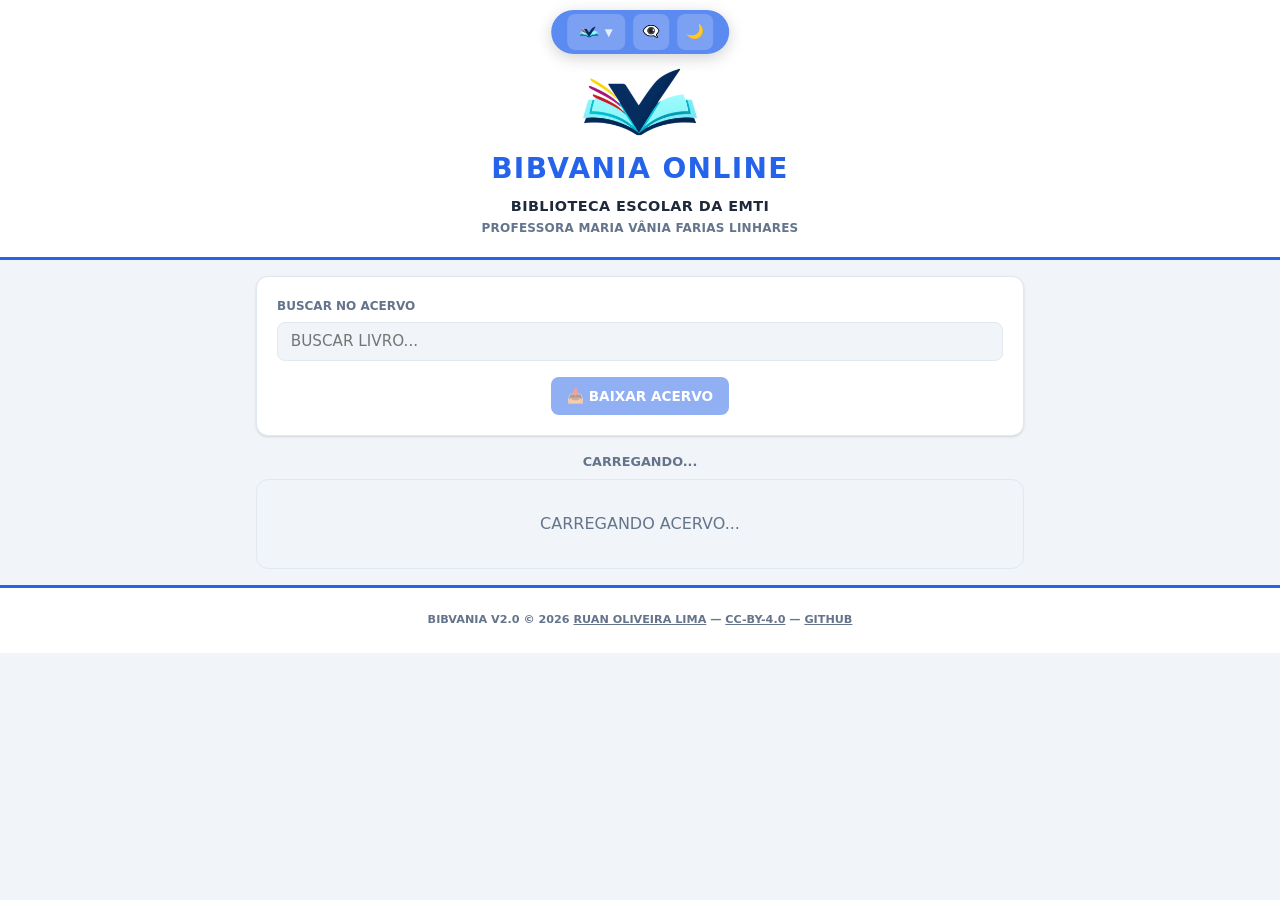
==== commit 9db69708: "bibvania_2_0_files" ====
--- a/acervo.html
+++ b/acervo.html
@@ -12,9 +12,7 @@
     • Tabela com colunas: #, Título, Autor, ISBN, Categoria, Prateleira,
       Palavras-chave, Capa (link), PDF (link), Alt Text, Qtd, Disp.,
       Cadastro, Edição
-    • Busca textual e por voz em tempo real (filtra por título, autor, ISBN,
-      palavras-chave), botão de voz ao lado de
-      "BAIXAR ACERVO" via iniciarBuscaVoz() de bibcore.js
+    • Busca textual em tempo real (filtra por título, autor, ISBN, categoria)
     • Lightbox ao clicar em capa (foco trap + Escape para fechar)
     • Exportação via pdfMake (CDN) — landscape, paginada
     • Modo escuro (localStorage)
@@ -25,7 +23,7 @@
     3. Renderiza lista de texto (não tabela); campo de busca filtra via JS sem nova requisição
 
   DEPENDÊNCIAS
-    • bibcore.js (ES Module — DB para livros, iniciarBuscaVoz para busca por voz)
+    • bibcore.js (ES Module — DB para busca de livros)
     • style.css
     • pdfMake — CDN (exportação PDF)
   ===========================================================================
@@ -81,13 +79,13 @@
     input[type=search]{width:100%;padding:0.6rem 0.8rem;border:1px solid var(--border);border-radius:8px;background:var(--bg);color:var(--text);font-size:0.95rem;}
 
     /* Toolbar */
-    .acervo-toolbar{display:flex;gap:0.75rem;align-items:center;justify-content:center;flex-wrap:wrap;}
+    .acervo-toolbar{display:flex;gap:0.75rem;align-items:center;justify-content:center;}
     .btn-pdf{display:flex;align-items:center;gap:0.4rem;padding:0.6rem 1rem;background:var(--primary);color:#fff;border:none;border-radius:8px;font-weight:700;font-size:0.85rem;cursor:pointer;white-space:nowrap;height:38px;text-transform:uppercase;}
     .btn-pdf:disabled{opacity:0.5;cursor:not-allowed;}
 
     /* Lista (substitui tabela para performance) */
     .lista-wrap{border-radius:var(--radius);border:1px solid var(--border);overflow:hidden;}
-    .item-acervo{padding:0.7rem 1rem;border-bottom:1px solid var(--border);font-size:0.82rem;line-height:1.5;content-visibility:auto;contain-intrinsic-size:0 120px;}
+    .item-acervo{padding:0.7rem 1rem;border-bottom:1px solid var(--border);font-size:0.82rem;line-height:1.5;content-visibility:auto;contain-intrinsic-size:auto 220px;}
     .item-acervo:last-child{border-bottom:none;}
     .item-acervo:nth-child(even){background:rgba(0,0,0,0.03);}
     [data-theme=dark] .item-acervo:nth-child(even){background:rgba(255,255,255,0.04);}
@@ -169,14 +167,16 @@
     <div class="container">
         <main id="conteudo-principal">
             <div class="card">
+                <div class="form-group">
+                    <label for="buscaAcervo">BUSCAR NO ACERVO</label>
+                    <div class="search-voice-wrap">
+                        <input type="search" id="buscaAcervo" placeholder="BUSCAR LIVRO..." aria-label="Buscar livros no acervo" autocomplete="off" oninput="filtrarTabela()">
+                    </div>
+                </div>
                 <div class="acervo-toolbar">
                     <button class="btn-pdf" id="btnBaixarPdf" onclick="baixarPdf()" disabled>
                         📥 BAIXAR ACERVO
                     </button>
-                    <label for="buscaAcervo" class="sr-only">Buscar no acervo</label>
-                    <div class="search-voice-wrap" style="flex:1;min-width:180px;">
-                        <input type="search" id="buscaAcervo" placeholder="BUSCAR LIVRO..." aria-label="Buscar no acervo" autocomplete="off" maxlength="100">
-                    </div>
                 </div>
             </div>
 
@@ -253,6 +253,8 @@
                     l.titulo || '',
                     l.autor || '',
                     l.isbn || '',
+                    l.categoria || '',
+                    l.prateleira || '',
                     (l.palavras_chave || []).join(' ')
                 ].join('§').toLowerCase();
 
@@ -281,62 +283,38 @@
 
         // ── Filtro ────────────────────────────────────────────────────────────
         let _debounceTimer = null;
-        let _filtroRaf = null;
+
+        function _executarFiltro() {
+            const q = document.getElementById('buscaAcervo').value.trim().toLowerCase();
+            const itens = document.getElementById('listaAcervo').querySelectorAll('.item-acervo[data-busca]');
+            let visiveis = 0;
+            itens.forEach(item => {
+                const match = !q || item.dataset.busca.includes(q);
+                item.style.display = match ? '' : 'none';
+                if (match) visiveis++;
+            });
+            document.getElementById('acervoCount').textContent =
+                visiveis + ' LIVRO' + (visiveis !== 1 ? 'S' : '');
+            const bc = document.getElementById('buscaCount');
+            if (bc) bc.textContent = q ? visiveis + ' resultado' + (visiveis !== 1 ? 's' : '') : '';
+            _filtrados = q
+                ? _todos.filter(l => {
+                    const busca = [l.titulo||'',l.autor||'',l.isbn||'',l.categoria||'',l.prateleira||'',(l.palavras_chave||[]).join(' ')].join('\u00a7').toLowerCase();
+                    return busca.includes(q);
+                })
+                : _todos.slice();
+        }
+
         window.filtrarTabela = function() {
             clearTimeout(_debounceTimer);
-            _debounceTimer = setTimeout(function() {
-                const q = document.getElementById('buscaAcervo').value.trim().toLowerCase();
-                const itens = document.getElementById('listaAcervo').querySelectorAll('.item-acervo[data-busca]');
-
-                // Fase 1 (leitura): decide o estado de cada item sem tocar no DOM ainda.
-                // Evita forced reflow — com ~1000 itens, alternar style.display item a
-                // item em loop síncrono intercalando leitura/escrita trava o navegador.
-                const decisões = [];
-                let visiveis = 0;
-                itens.forEach(item => {
-                    const match = !q || item.dataset.busca.includes(q);
-                    if (match) visiveis++;
-                    decisões.push([item, match]);
-                });
-
-                // Fase 2 (escrita): aplica todas as mudanças de uma vez, dentro de um
-                // único frame de animação — o navegador faz apenas um reflow no final.
-                if (_filtroRaf) cancelAnimationFrame(_filtroRaf);
-                _filtroRaf = requestAnimationFrame(() => {
-                    decisões.forEach(([item, match]) => {
-                        item.style.display = match ? '' : 'none';
-                    });
-                });
-
-                document.getElementById('acervoCount').textContent =
-                    visiveis + ' LIVRO' + (visiveis !== 1 ? 'S' : '');
-                const bc = document.getElementById('buscaCount');
-                if (bc) bc.textContent = q ? visiveis + ' resultado' + (visiveis !== 1 ? 's' : '') : '';
-                // atualiza _filtrados para o PDF
-                _filtrados = q
-                    ? _todos.filter(l => {
-                        const busca = [l.titulo||'',l.autor||'',l.isbn||'',(l.palavras_chave||[]).join(' ')].join('§').toLowerCase();
-                        return busca.includes(q);
-                    })
-                    : _todos;
-            }, 150);
+            if (!document.getElementById('buscaAcervo').value.trim()) {
+                // Campo vazio: sem debounce, mas adiado ao próximo frame para não travar
+                // a digitação (reflow de reexibir todos os itens é o caso mais pesado).
+                requestAnimationFrame(_executarFiltro);
+            } else {
+                _debounceTimer = setTimeout(_executarFiltro, 150);
+            }
         };
-
-        // Botão "✕" de limpar busca — aparece à esquerda do botão de voz (mesmo padrão do index.html)
-        function _iniciarBotaoLimpar(inputEl, onClear) {
-            const wrap = inputEl.parentElement;
-            const btn = document.createElement('button');
-            btn.type = 'button';
-            btn.className = 'clear-btn';
-            btn.setAttribute('aria-label', 'Limpar busca');
-            btn.title = 'Limpar';
-            btn.innerHTML = '✕';
-            btn.style.display = 'none';
-            wrap.appendChild(btn);
-            const atualizar = () => { btn.style.display = inputEl.value ? 'flex' : 'none'; };
-            inputEl.addEventListener('input', atualizar);
-            btn.addEventListener('click', () => { inputEl.value = ''; atualizar(); inputEl.focus(); onClear(); });
-        }
 
         // ── PDF ───────────────────────────────────────────────────────────────
         window.baixarPdf = function() {
@@ -504,10 +482,39 @@
             }
         }
 
-        // Busca por texto e voz no campo #buscaAcervo (mesmo padrão do index.html)
+        // Cria botão "✕" dentro do campo de busca. Aparece quando há texto; limpa o input e aciona onClear ao clicar.
+        function _iniciarBotaoLimpar(inputEl, onClear) {
+            const wrap = inputEl.parentElement;
+            const btn = document.createElement('button');
+            btn.type = 'button';
+            btn.className = 'clear-btn';
+            btn.setAttribute('aria-label', 'Limpar busca');
+            btn.title = 'Limpar';
+            btn.innerHTML = '✕';
+            btn.style.display = 'none';
+            wrap.appendChild(btn);
+            const atualizar = () => { btn.style.display = inputEl.value ? 'flex' : 'none'; };
+            inputEl.addEventListener('input', atualizar);
+            btn.addEventListener('click', () => { inputEl.value = ''; atualizar(); onClear(); });
+        }
+
+        // Busca por voz e botão de limpar no campo de busca do acervo
         iniciarBuscaVoz(document.getElementById('buscaAcervo'), () => filtrarTabela());
-        _iniciarBotaoLimpar(document.getElementById('buscaAcervo'), filtrarTabela);
-        document.getElementById('buscaAcervo').addEventListener('input', filtrarTabela);
+        _iniciarBotaoLimpar(document.getElementById('buscaAcervo'), () => filtrarTabela());
+
+        // Garante que apagar o último caractere (e limpar via ✕ nativo) sempre dispare o filtro.
+        // input[type=search] no Chrome/Safari dispara o evento 'search' ao usar o ✕ nativo,
+        // mas não dispara 'input', causando travamento visual quando o campo fica vazio.
+        document.getElementById('buscaAcervo').addEventListener('search', () => filtrarTabela());
+
+        // Fallback para teclados Android/WebView que às vezes não disparam 'input' ao apagar
+        // o último caractere com Backspace/Delete — sem isso o filtro fica "travado" no
+        // último resultado mesmo com o campo já vazio na tela.
+        document.getElementById('buscaAcervo').addEventListener('keyup', (e) => {
+            if ((e.key === 'Backspace' || e.key === 'Delete') && !e.target.value) {
+                filtrarTabela();
+            }
+        });
 
         carregar();
     </script>
